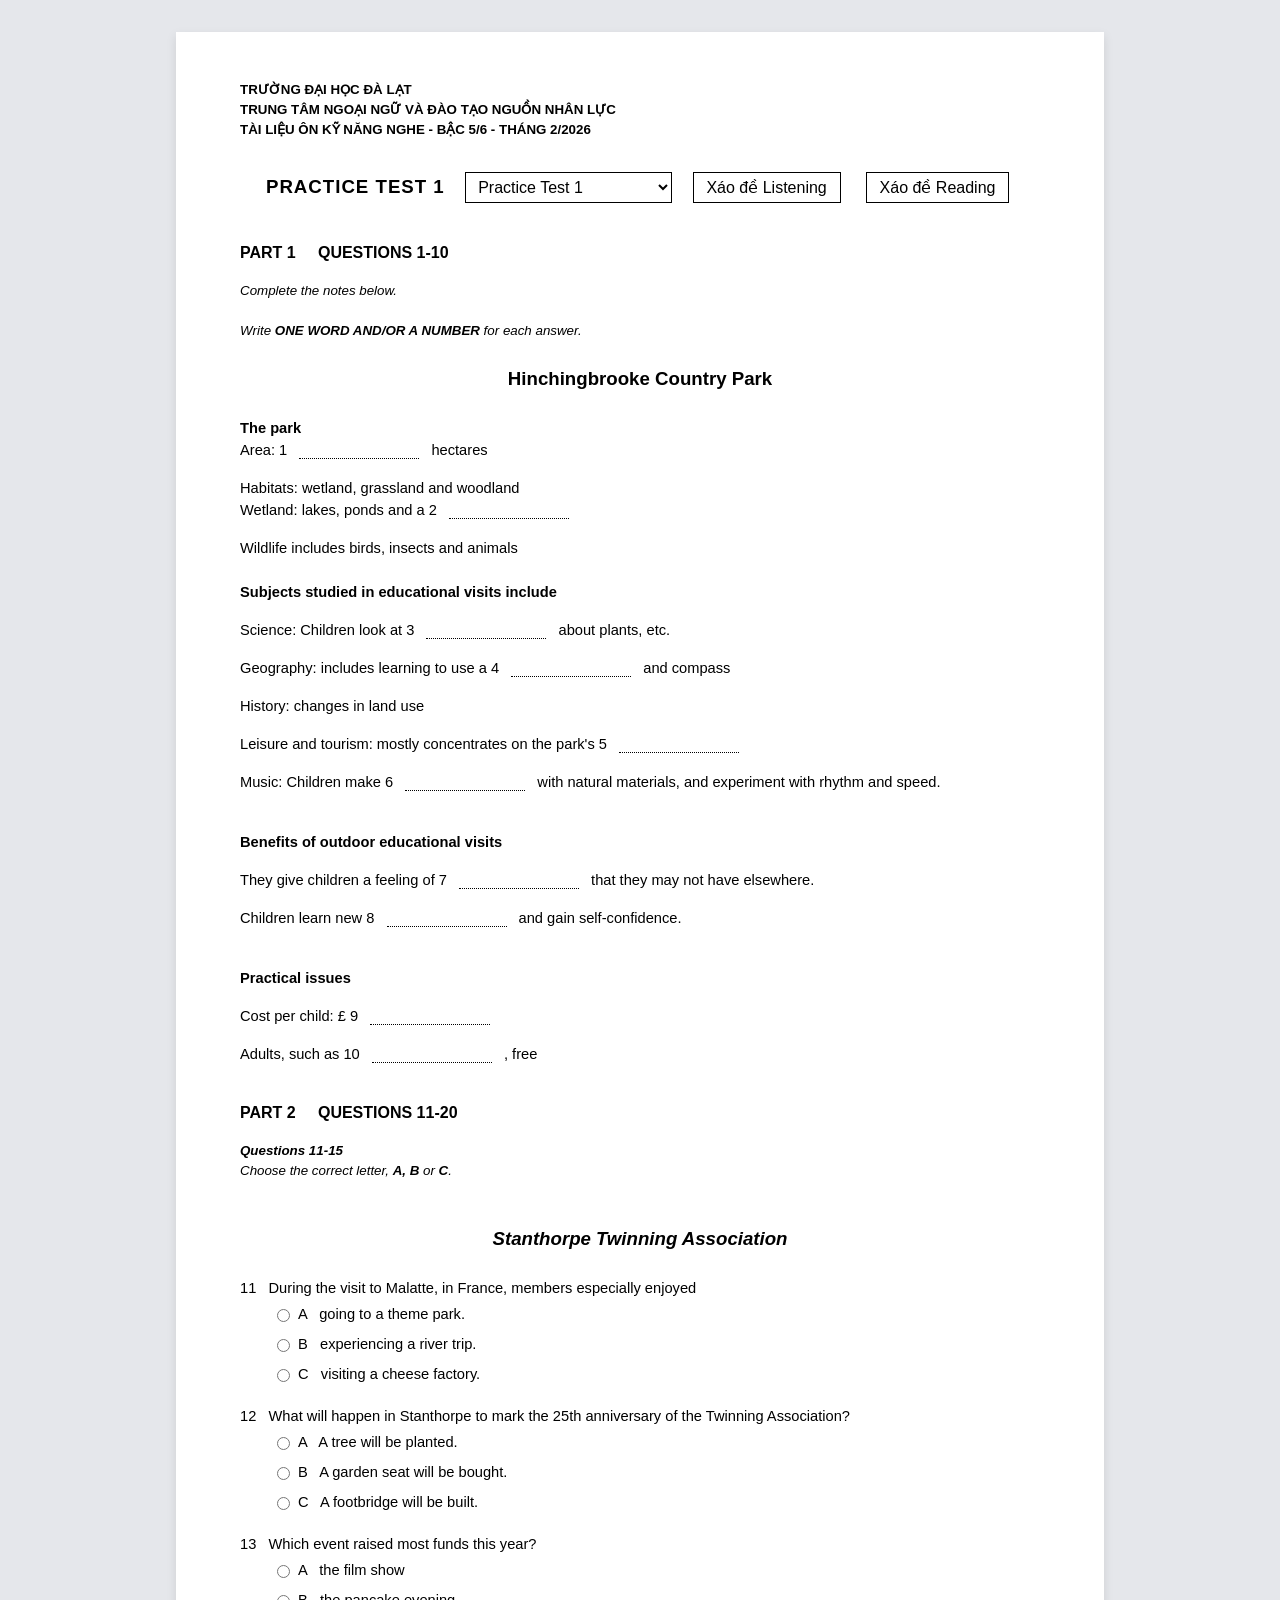
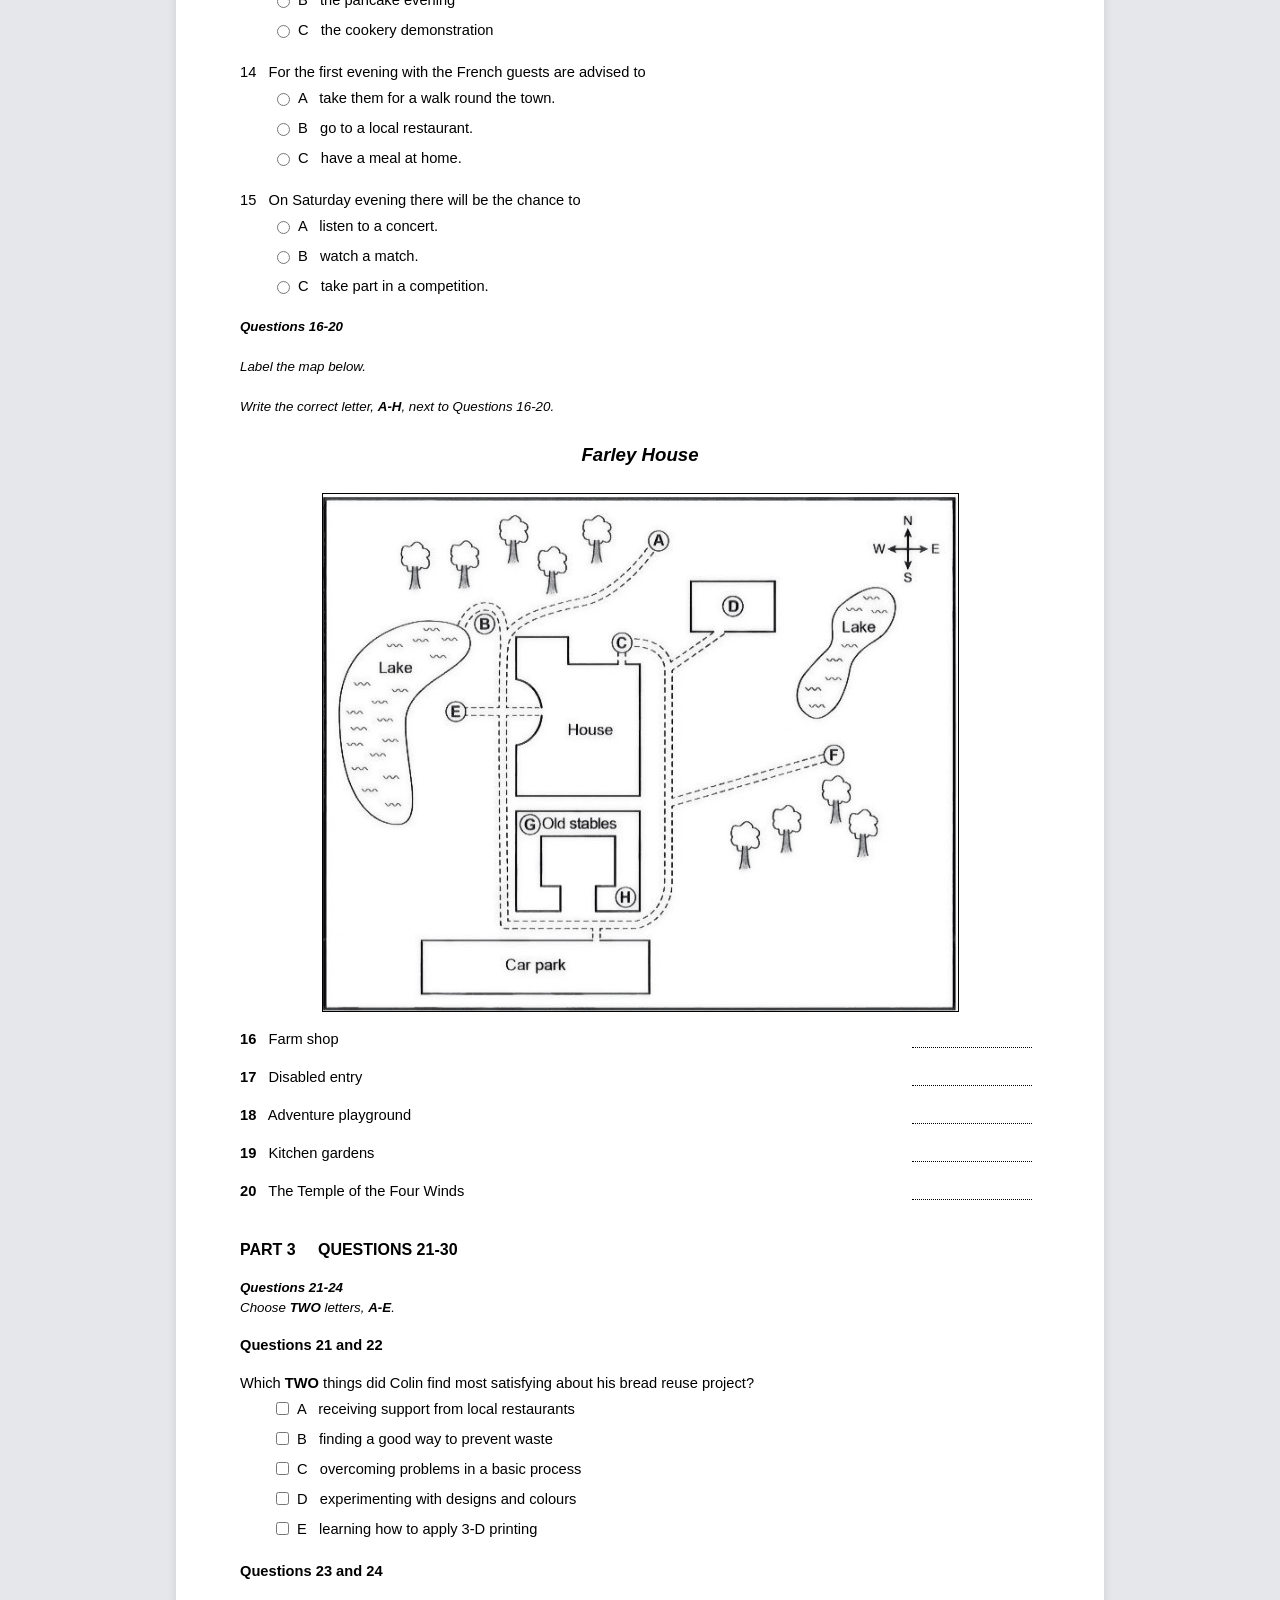
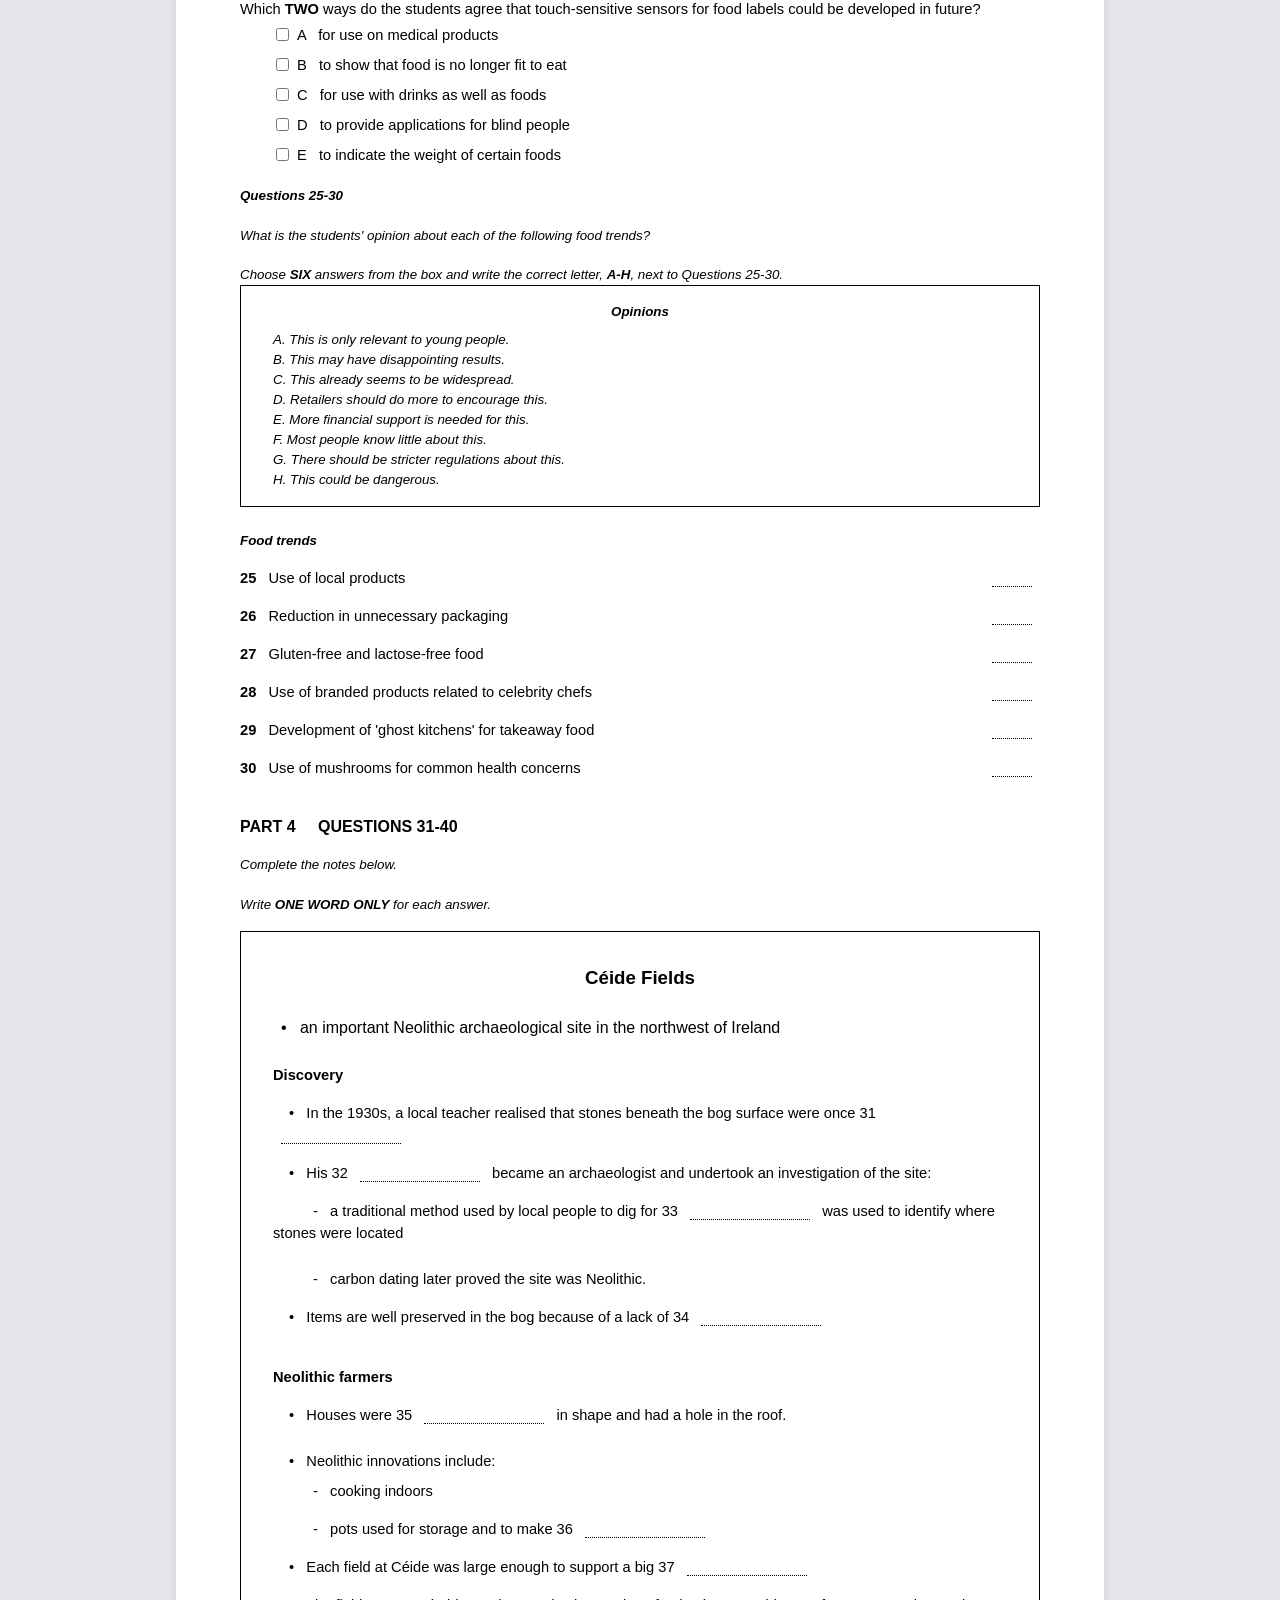
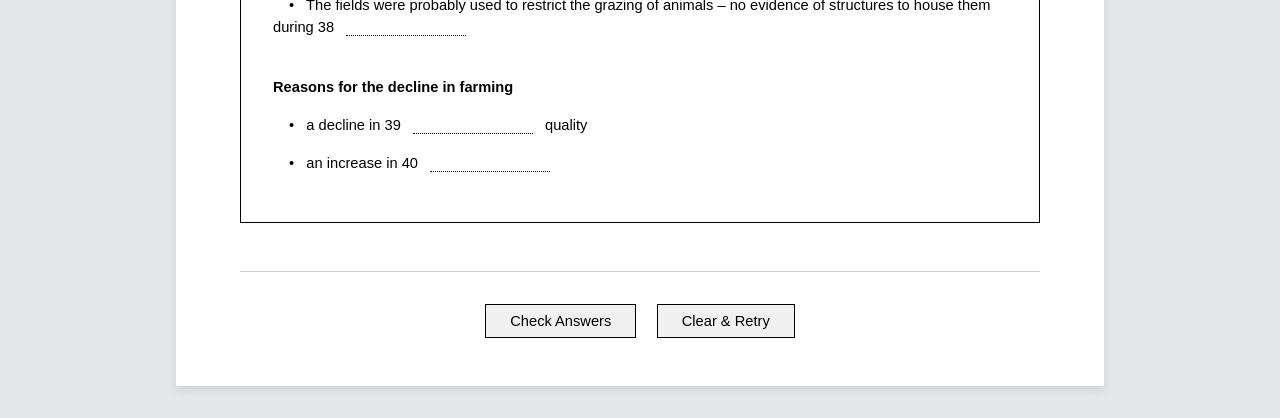
==== index.html @ ca3fa3ad "Update writing tasks to Task 1 table" ====
<!DOCTYPE html>
<html lang="en">
<head>
    <meta charset="UTF-8">
    <meta name="viewport" content="width=device-width, initial-scale=1.0">
    <title>Practice Test 1</title>
    <link rel="stylesheet" href="style.css">
</head>
<body>
    <div class="app-container">
        <header class="app-header">
            <div class="top-titles">
                TRƯỜNG ĐẠI HỌC ĐÀ LẠT<br>
                TRUNG TÂM NGOẠI NGỮ VÀ ĐÀO TẠO NGUỒN NHÂN LỰC<br>
                TÀI LIỆU ÔN KỸ NĂNG NGHE - BẬC 5/6 - Tháng 2/2026
            </div>
            <div class="test-selector-container" style="text-align: center; margin-top: 1rem;">
                <h1 style="margin-bottom: 0.5rem; display: inline-block; margin-right: 1rem;" id="test-title">Practice test 1</h1>
                <select id="test-selector" style="font-size: 1rem; padding: 0.3rem 0.5rem; border: 1px solid #000; background: #fff;">
                    <option value="test1">Practice Test 1</option>
                    <option value="test2">Practice Test 2</option>
                    <option value="test3">Practice Test 3</option>
                    <option value="test4">Practice Test 4</option>
                    <option value="test5">Practice Test 5</option>
                    <hr>
                    <option value="reading_test1">Practice Reading Test 1</option>
                    <option value="reading_test2">Practice Reading Test 2</option>
                    <option value="reading_test3">Practice Reading Test 3</option>
                    <hr>
                    <option value="writing_test1">Writing Task 1 (Table)</option>
                </select>
                <button id="btn-shuffle" style="font-size: 1rem; padding: 0.3rem 0.8rem; margin-left: 1rem; border: 1px solid #000; background: #fff; cursor: pointer;" title="Xáo đề Listening: mỗi lần tự động chọn các part chưa làm, buộc làm đủ 5 lần để bao phủ toàn bộ">Xáo đề Listening</button>
                <span id="listening-progress" style="font-size: 0.9rem; color: #555; margin-left: 0.3rem;"></span>
                <button id="btn-restore" style="font-size: 1rem; padding: 0.3rem 0.8rem; margin-left: 0.3rem; border: 1px solid #000; background: #fff; cursor: pointer; display: none;" title="Khôi phục đề gốc và xóa tiến trình xáo listening">Khôi phục Listening</button>
                <button id="btn-shuffle-reading" style="font-size: 1rem; padding: 0.3rem 0.8rem; margin-left: 1rem; border: 1px solid #000; background: #fff; cursor: pointer;" title="Xáo đề Reading: mỗi lần tự động chọn các passage chưa làm, buộc làm đủ 3 lần để bao phủ toàn bộ">Xáo đề Reading</button>
                <span id="reading-progress" style="font-size: 0.9rem; color: #555; margin-left: 0.3rem;"></span>
                <button id="btn-restore-reading" style="font-size: 1rem; padding: 0.3rem 0.8rem; margin-left: 0.3rem; border: 1px solid #000; background: #fff; cursor: pointer; display: none;" title="Khôi phục đề gốc và xóa tiến trình xáo reading">Khôi phục Reading</button>
            </div>
        </header>

        <main id="test-container"></main>

        <div class="score-display" id="score-display"></div>

        <div class="action-bar">
            <button class="btn" id="btn-check">Check Answers</button>
            <button class="btn" id="btn-retry">Clear & Retry</button>
        </div>
    </div>
    <script src="app.js"></script>
</body>
</html>
---- style.css ----
/* Paper Style CSS */
:root {
    --text-color: #000;
    --paper-bg: #fff;
    --success: #15803d;
    --error: #dc2626;
}

body {
    font-family: Arial, Helvetica, sans-serif;
    background-color: #e5e7eb;
    color: var(--text-color);
    margin: 0;
    padding: 2rem;
    line-height: 1.5;
}

.app-container {
    max-width: 800px;
    margin: 0 auto;
    background: var(--paper-bg);
    padding: 3rem 4rem;
    box-shadow: 0 4px 10px rgba(0,0,0,0.1);
}

.app-header {
    text-align: center;
    margin-bottom: 2rem;
}

.app-header h1 {
    font-size: 14pt;
    font-weight: bold;
    text-transform: uppercase;
    margin: 0 0 1rem 0;
    letter-spacing: 1px;
}

.top-titles {
    text-align: left;
    font-size: 10pt;
    font-weight: bold;
    text-transform: uppercase;
    margin-bottom: 2rem;
}

.part-header {
    display: flex;
    justify-content: space-between;
    margin-top: 2rem;
    margin-bottom: 1rem;
    font-size: 12pt;
    font-weight: bold;
    text-transform: uppercase;
}

.part-title { font-weight: bold; }
.part-instruction {
    font-size: 10pt;
    font-weight: normal;
    text-transform: none;
    font-style: italic;
    margin-bottom: 1rem;
}

h3.section-title {
    text-align: center;
    font-size: 14pt;
    font-weight: bold;
    margin: 1.5rem 0;
}

.question-item {
    margin-bottom: 0.75rem;
    display: flex;
    align-items: flex-start;
    flex-wrap: wrap;
}

.q-text {
    font-size: 11pt;
    width: 100%;
    margin-bottom: 0.25rem;
}

.gap-input {
    border: none;
    border-bottom: 1.5px dotted #000;
    background: transparent;
    font-family: inherit;
    font-size: 11pt;
    text-align: center;
    width: 120px;
    margin: 0 0.5rem;
    outline: none;
    padding: 0;
}

.gap-input.short-gap {
    width: 40px;
}

/* Inline Questions (Paragraph Style) */
.inline-questions {
    display: block;
    line-height: 2;
    text-align: justify;
}

.inline-questions .question-item {
    display: inline;
    margin-right: 0.25rem;
    margin-bottom: 0;
}

.inline-questions .q-text {
    display: inline;
    width: auto;
    margin-bottom: 0;
}

.inline-questions .gap-input {
    margin: 0 0.25rem;
}

/* For Part 5 alignment */
.flex-between {
    display: flex;
    justify-content: space-between;
    width: 100%;
}

.opinions-box {
    border: 1px solid #000;
    padding: 1rem 2rem;
    margin-bottom: 1.5rem;
}
.opinions-box .opinions-title {
    font-weight: bold;
    text-align: center;
    margin-bottom: 0.5rem;
}
.opinion-line {
    font-size: 11pt;
    margin-bottom: 0.25rem;
}

.q-options {
    display: flex;
    flex-direction: column;
    padding-left: 2rem;
    width: 100%;
}

.option-label {
    display: flex;
    align-items: center;
    font-size: 11pt;
    cursor: pointer;
    margin-bottom: 0.5rem;
}

.option-label input {
    margin-right: 0.5rem;
}

.status-correct .gap-input {
    color: var(--success);
    font-weight: bold;
}
.status-incorrect .gap-input {
    color: var(--error);
}
.option-correct {
    color: var(--success);
    font-weight: bold;
}
.option-incorrect {
    color: var(--error);
}
.option-missed {
    color: var(--success);
    font-weight: bold;
    text-decoration: underline;
}
.correction-text {
    font-size: 10pt;
    color: var(--error);
    margin-left: 1rem;
    display: none;
}

.action-bar {
    margin-top: 3rem;
    text-align: center;
    padding-top: 2rem;
    border-top: 1px solid #ccc;
}

.btn {
    padding: 0.5rem 1.5rem;
    font-size: 11pt;
    cursor: pointer;
    background: #f0f0f0;
    border: 1px solid #000;
    margin: 0 0.5rem;
}
.btn:hover { background: #e0e0e0; }

.svg-container {
    border: 1px solid #000;
    width: 100%;
    max-width: 600px;
    margin: 1.5rem auto;
    display: block;
}

.score-display {
    text-align: center;
    font-size: 12pt;
    font-weight: bold;
    margin-top: 1rem;
}

/* Reading Layout */
.reading-layout {
    display: flex;
    gap: 2rem;
    align-items: flex-start;
}

.reading-normal-layout {
    display: block;
}

.passage-pane {
    flex: 1;
    font-size: 11pt;
    line-height: 1.6;
    height: 75vh;
    overflow-y: auto;
    padding-right: 1.5rem;
    border-right: 1px solid #ccc;
    background: #fafafa;
    padding: 1.5rem;
}

.reading-normal-layout .passage-pane {
    height: auto;
    overflow-y: visible;
    border-right: none;
    border-bottom: 2px dashed #000;
    margin-bottom: 2rem;
    background: transparent;
    padding: 0;
    padding-bottom: 2rem;
}

.passage-pane p {
    margin-bottom: 1rem;
    text-align: justify;
}

.questions-pane {
    flex: 1;
    height: 75vh;
    overflow-y: auto;
    padding-right: 1rem;
}

.reading-normal-layout .questions-pane {
    height: auto;
    overflow-y: visible;
    padding-right: 0;
}

/* Writing Layout */
.writing-layout {
    display: flex;
    gap: 2rem;
    align-items: flex-start;
}

.writing-prompt-pane {
    flex: 1;
    font-size: 11pt;
    line-height: 1.6;
    height: 75vh;
    overflow-y: auto;
    padding-right: 1.5rem;
    border-right: 1px solid #ccc;
    background: #fafafa;
    padding: 1.5rem;
}

.writing-editor-pane {
    flex: 1;
    display: flex;
    flex-direction: column;
    height: 75vh;
}

.essay-textarea {
    flex: 1;
    width: 100%;
    resize: none;
    font-family: inherit;
    font-size: 11pt;
    line-height: 1.5;
    padding: 1rem;
    border: 1px solid #000;
    box-sizing: border-box;
    margin-bottom: 0.5rem;
}

.word-count {
    font-size: 10pt;
    font-weight: bold;
    text-align: right;
    margin-bottom: 1rem;
    color: #555;
}

.sample-essay-box {
    margin-top: 1rem;
    padding: 1.5rem;
    background: #eef2ff;
    border: 1px solid #c7d2fe;
    display: none;
    font-size: 11pt;
    line-height: 1.6;
    white-space: pre-wrap;
    flex: 1;
    overflow-y: auto;
}

/* Mobile Responsive Adjustments */
@media (max-width: 768px) {
    body {
        padding: 0;
        background-color: var(--paper-bg);
    }
    .app-container {
        padding: 1.5rem 1rem;
        box-shadow: none;
    }
    .top-titles {
        font-size: 8pt;
        text-align: center;
    }
    .app-header h1 {
        font-size: 12pt;
        display: block;
        margin-right: 0 !important;
        margin-bottom: 1rem !important;
    }
    .test-selector-container select {
        width: 100%;
        margin-top: 0.5rem;
    }
    .part-header {
        flex-direction: column;
        text-align: center;
    }
    h3.section-title {
        font-size: 12pt;
    }
    .q-text {
        font-size: 11pt;
    }
    .gap-input {
        width: 80px;
    }
    .gap-input.short-gap {
        width: 40px;
    }
    .opinions-box {
        padding: 1rem;
    }
    .q-options {
        padding-left: 0.5rem;
    }
    /* Wrap flex-between inputs on very small screens */
    .flex-between {
        flex-direction: column;
        align-items: flex-start;
        gap: 0.5rem;
    }
}
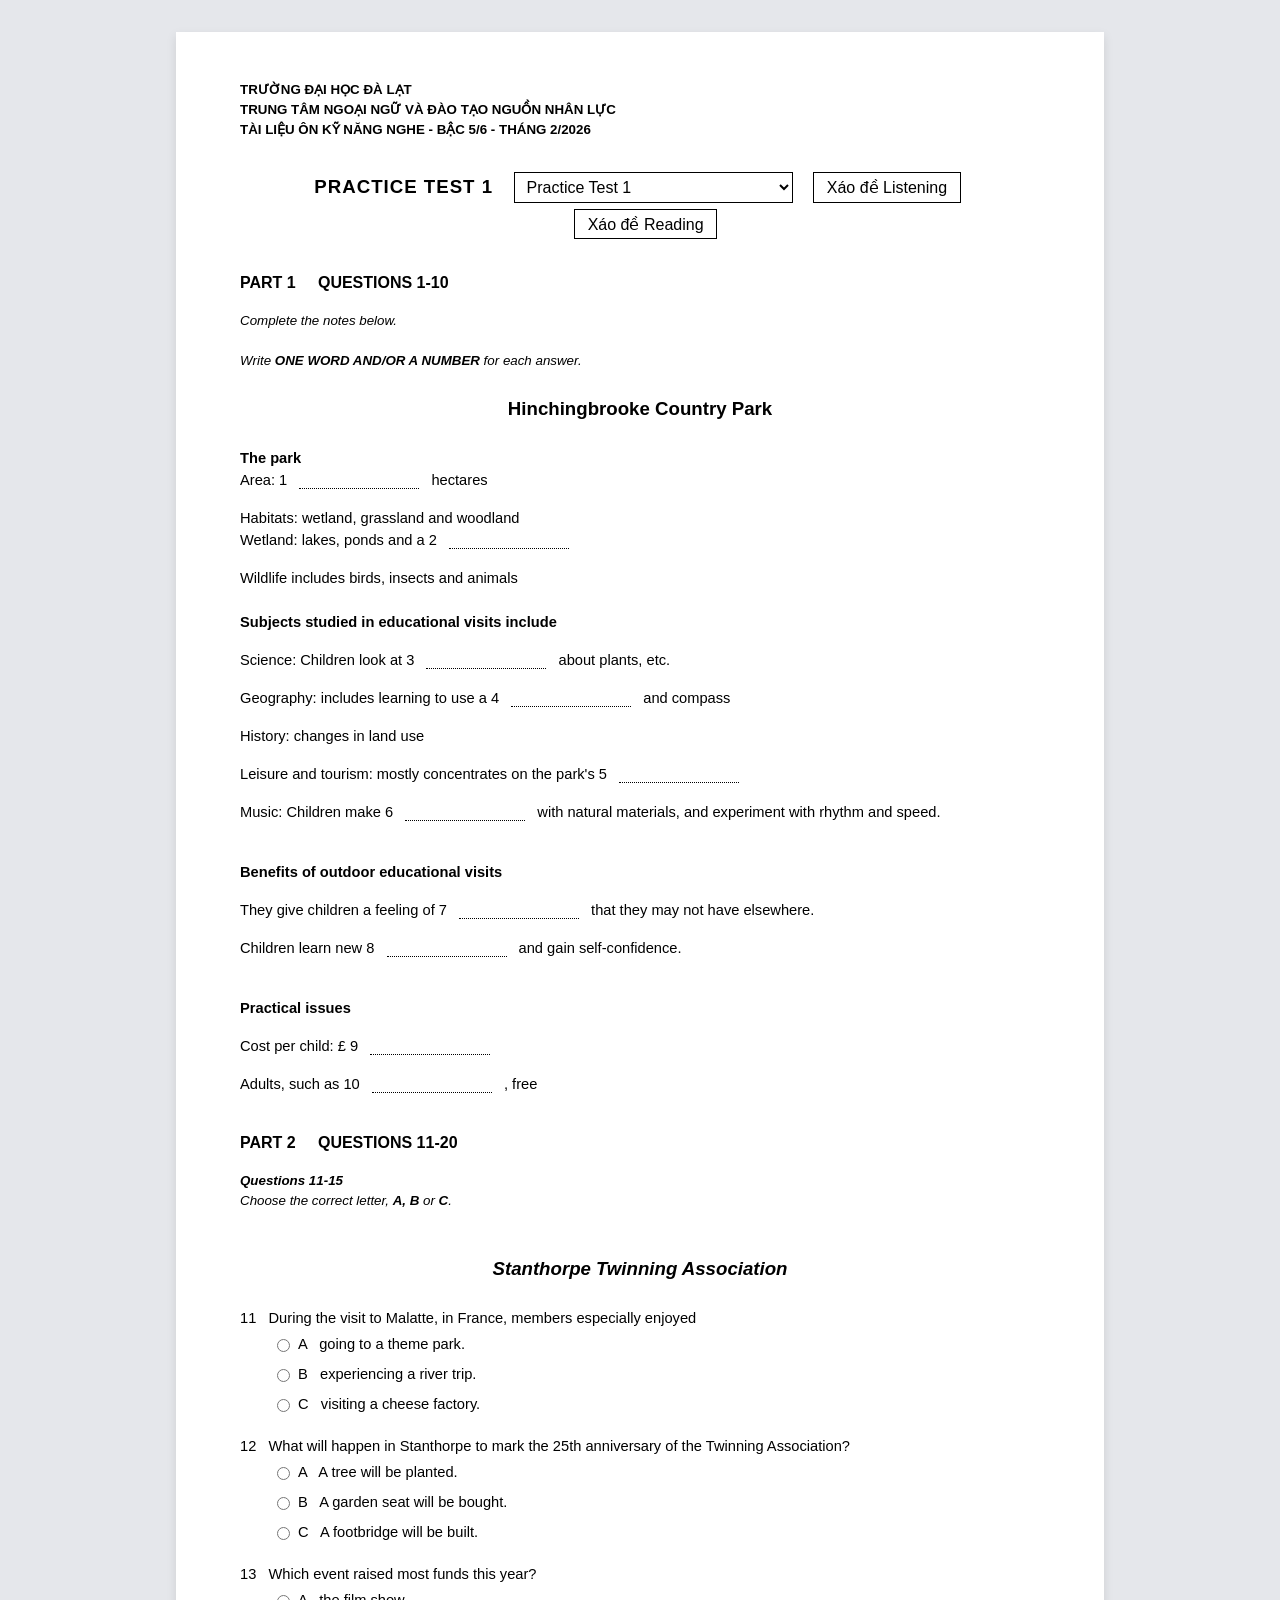
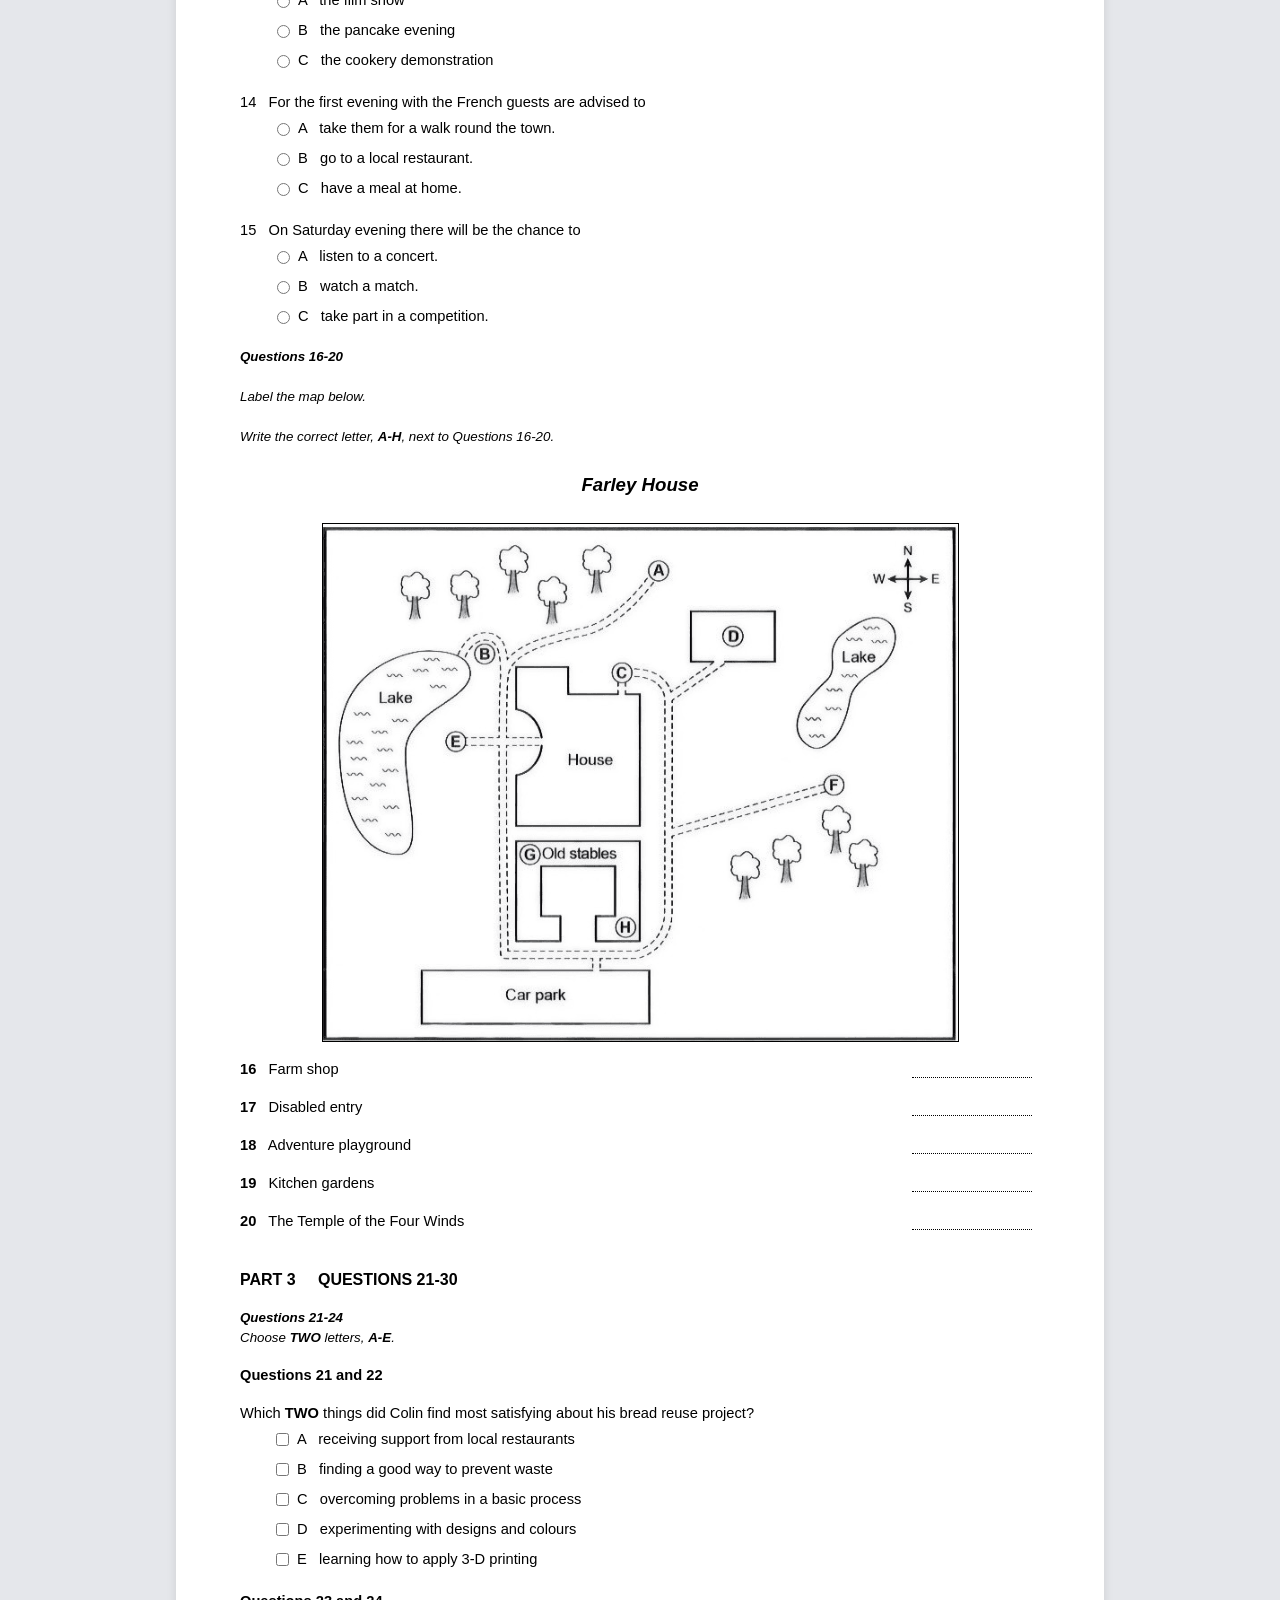
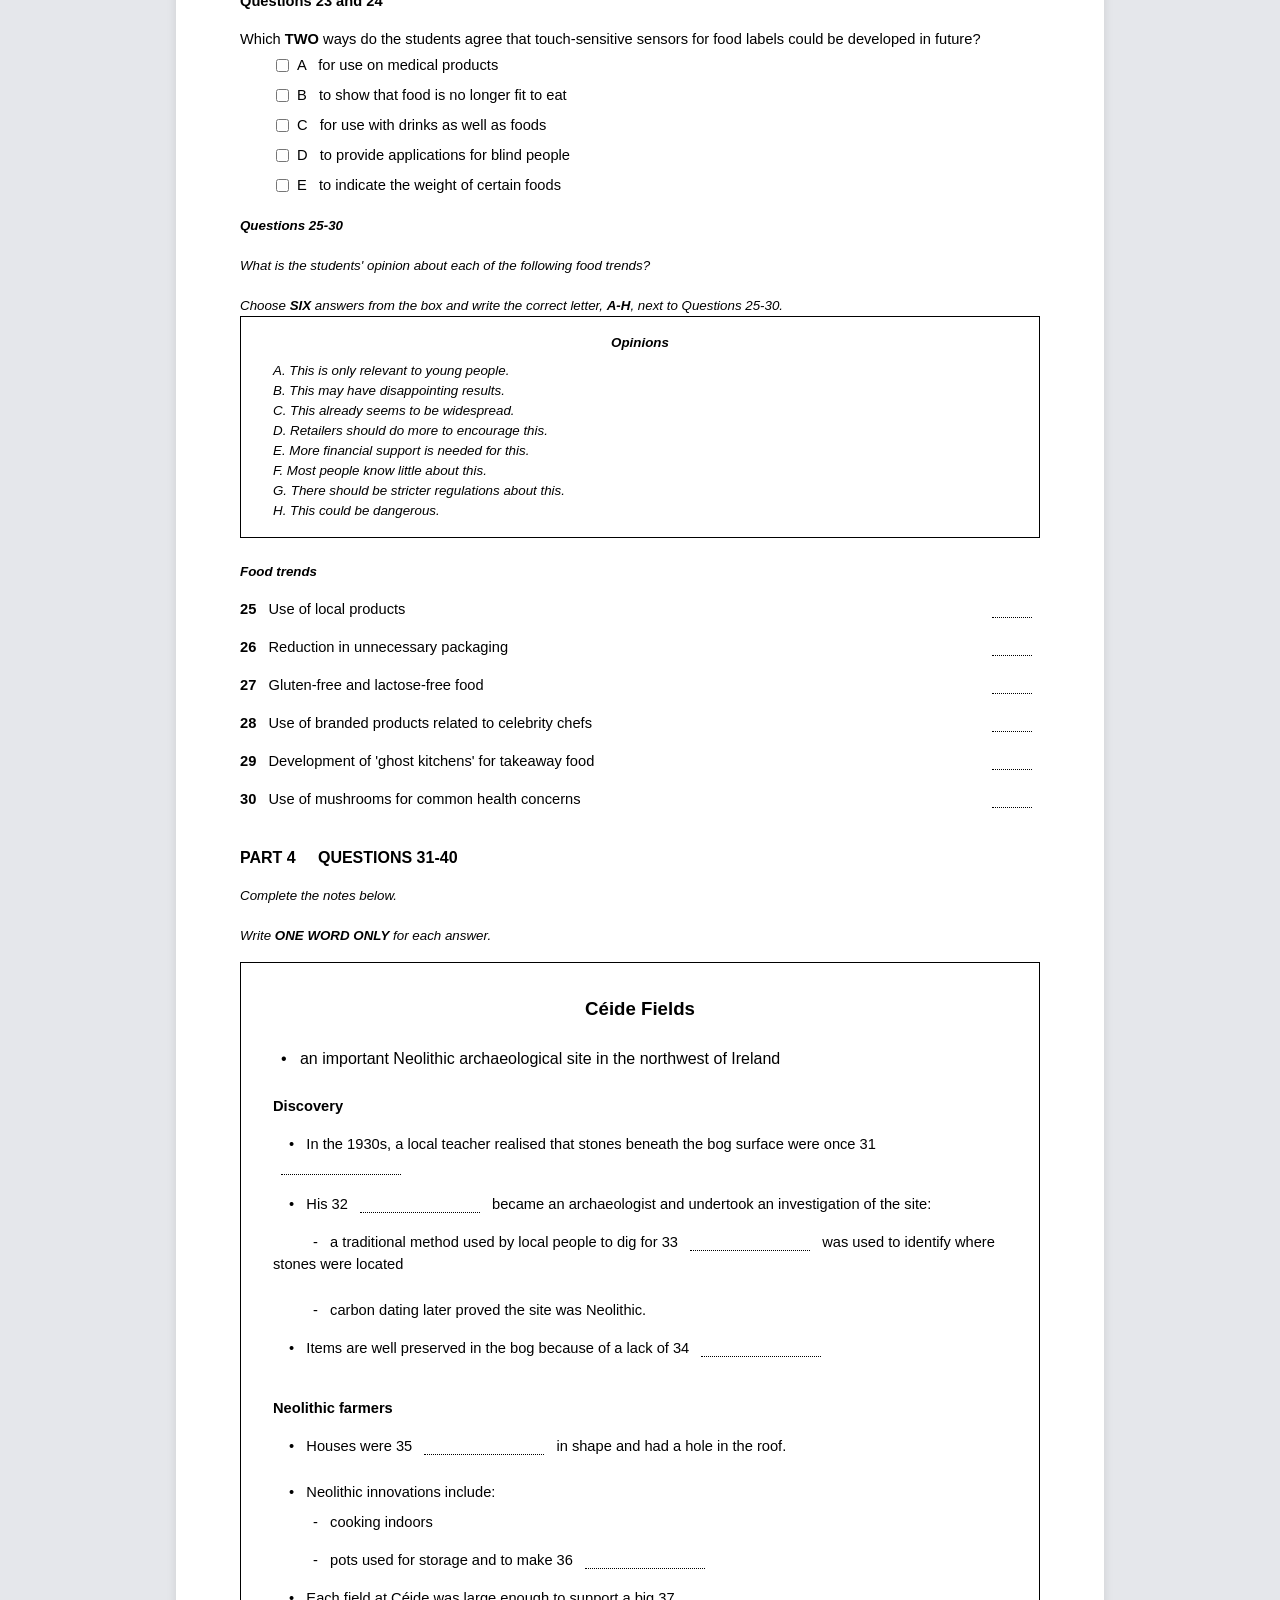
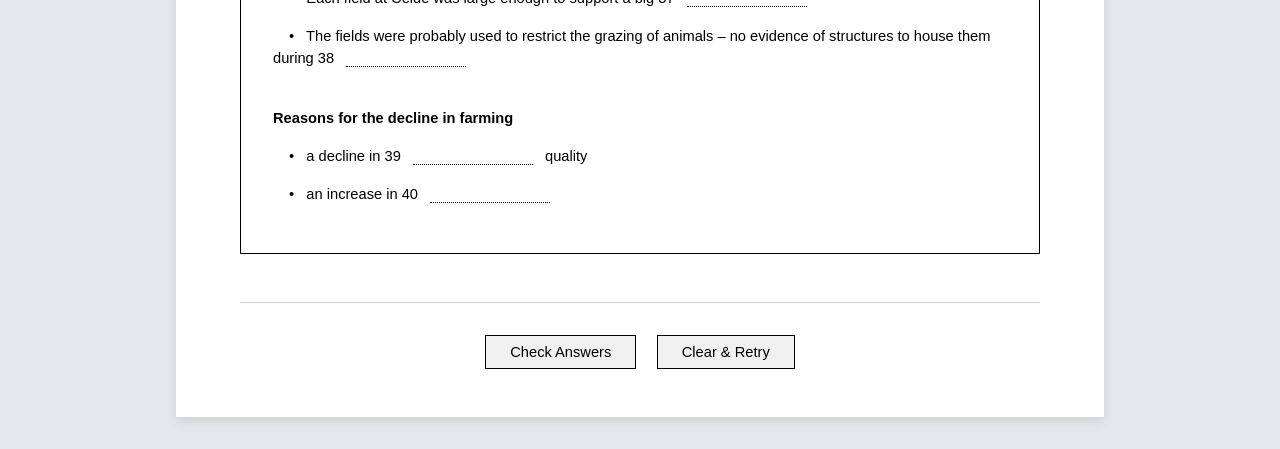
==== commit 307050ec: "Add Vietnamese translation for writing tests" ====
--- a/index.html
+++ b/index.html
@@ -28,6 +28,7 @@
                     <option value="reading_test3">Practice Reading Test 3</option>
                     <hr>
                     <option value="writing_test1">Writing Task 1 (Table)</option>
+                    <option value="writing_test2">Writing Task 2 (Table có thời gian)</option>
                 </select>
                 <button id="btn-shuffle" style="font-size: 1rem; padding: 0.3rem 0.8rem; margin-left: 1rem; border: 1px solid #000; background: #fff; cursor: pointer;" title="Xáo đề Listening: mỗi lần tự động chọn các part chưa làm, buộc làm đủ 5 lần để bao phủ toàn bộ">Xáo đề Listening</button>
                 <span id="listening-progress" style="font-size: 0.9rem; color: #555; margin-left: 0.3rem;"></span>
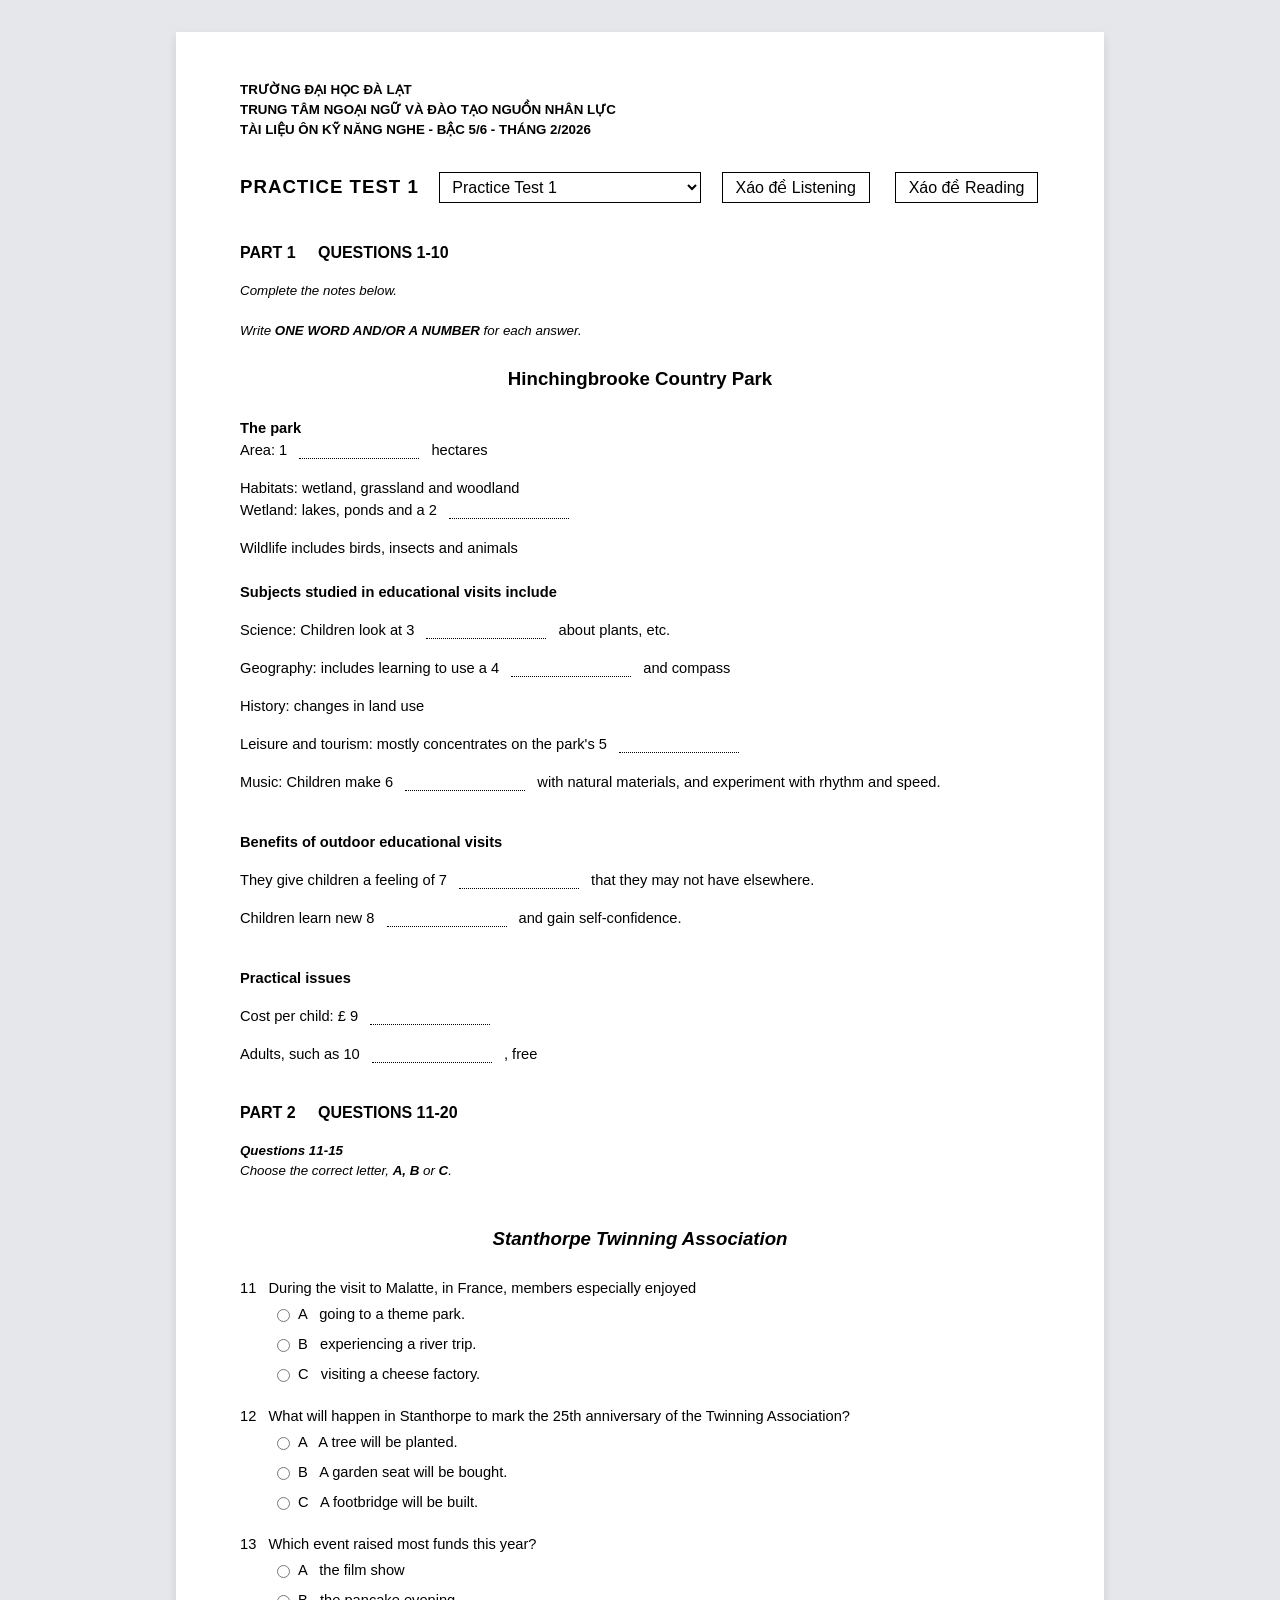
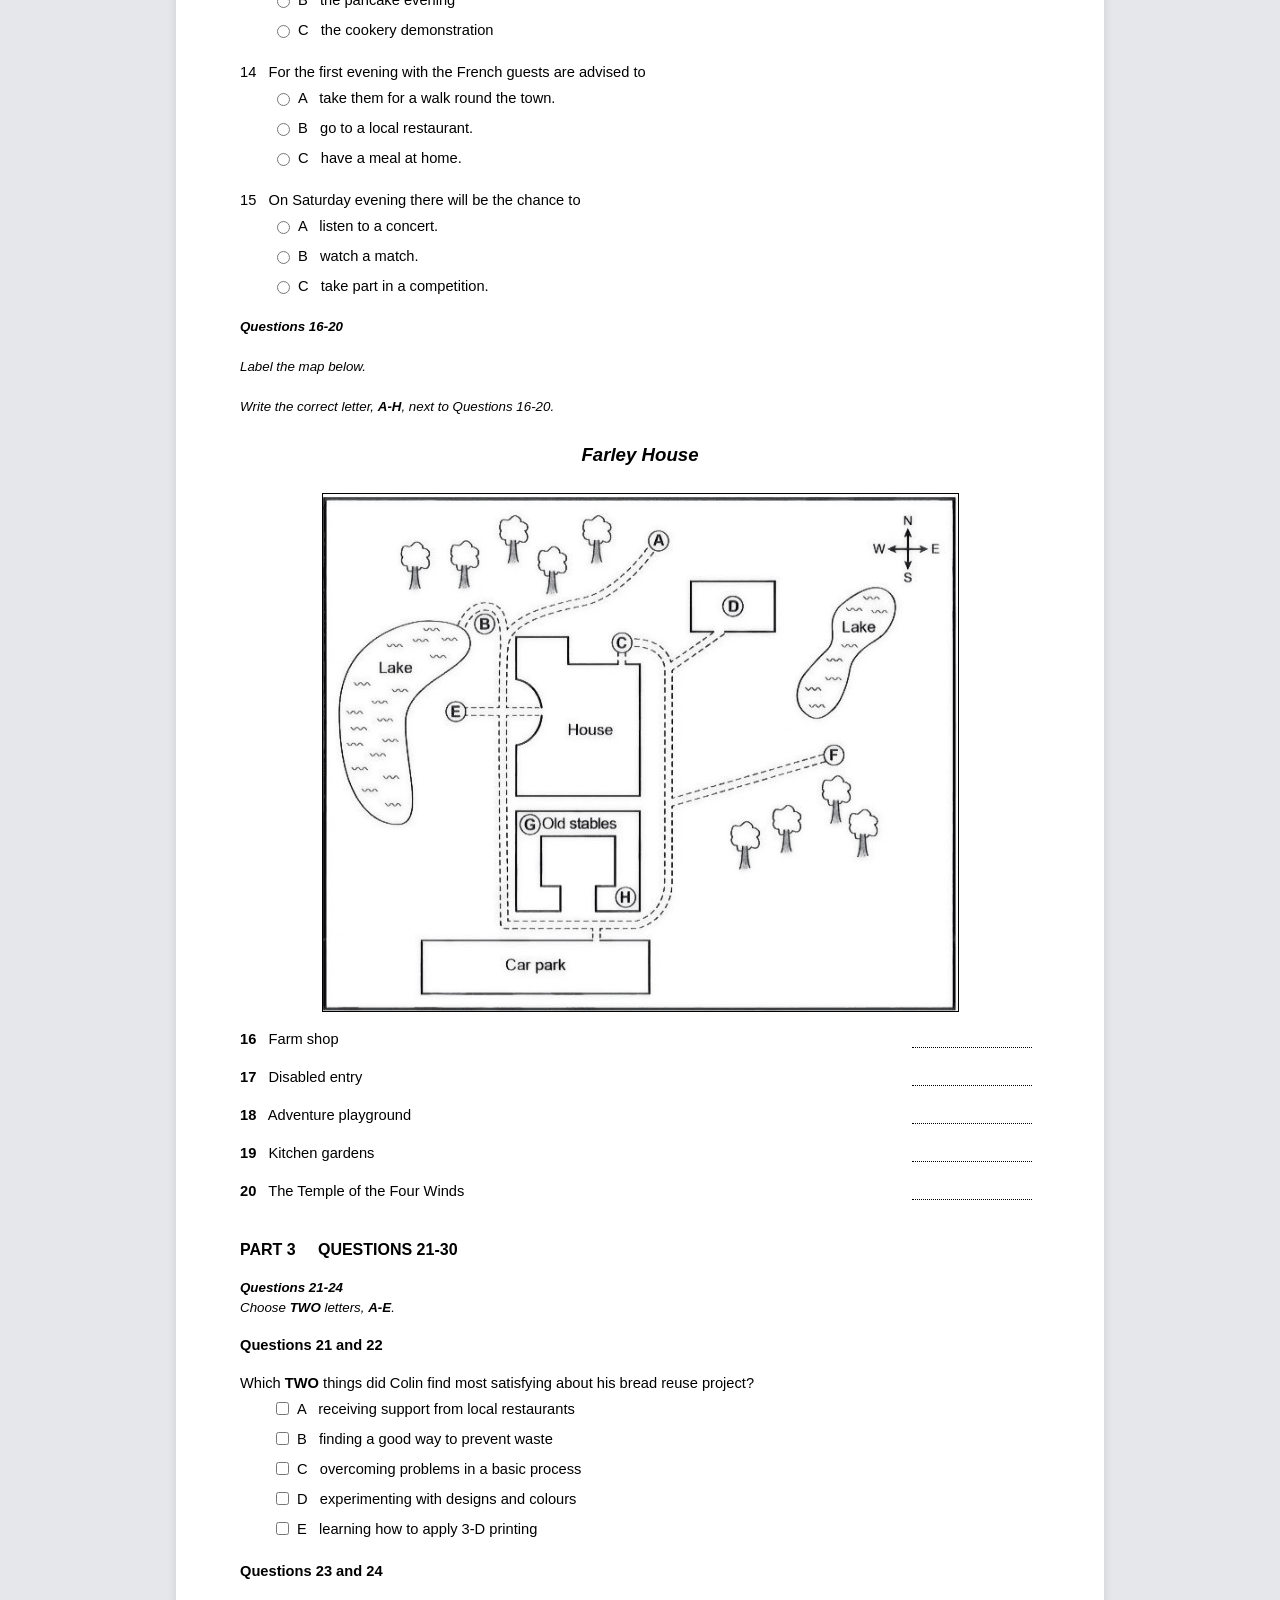
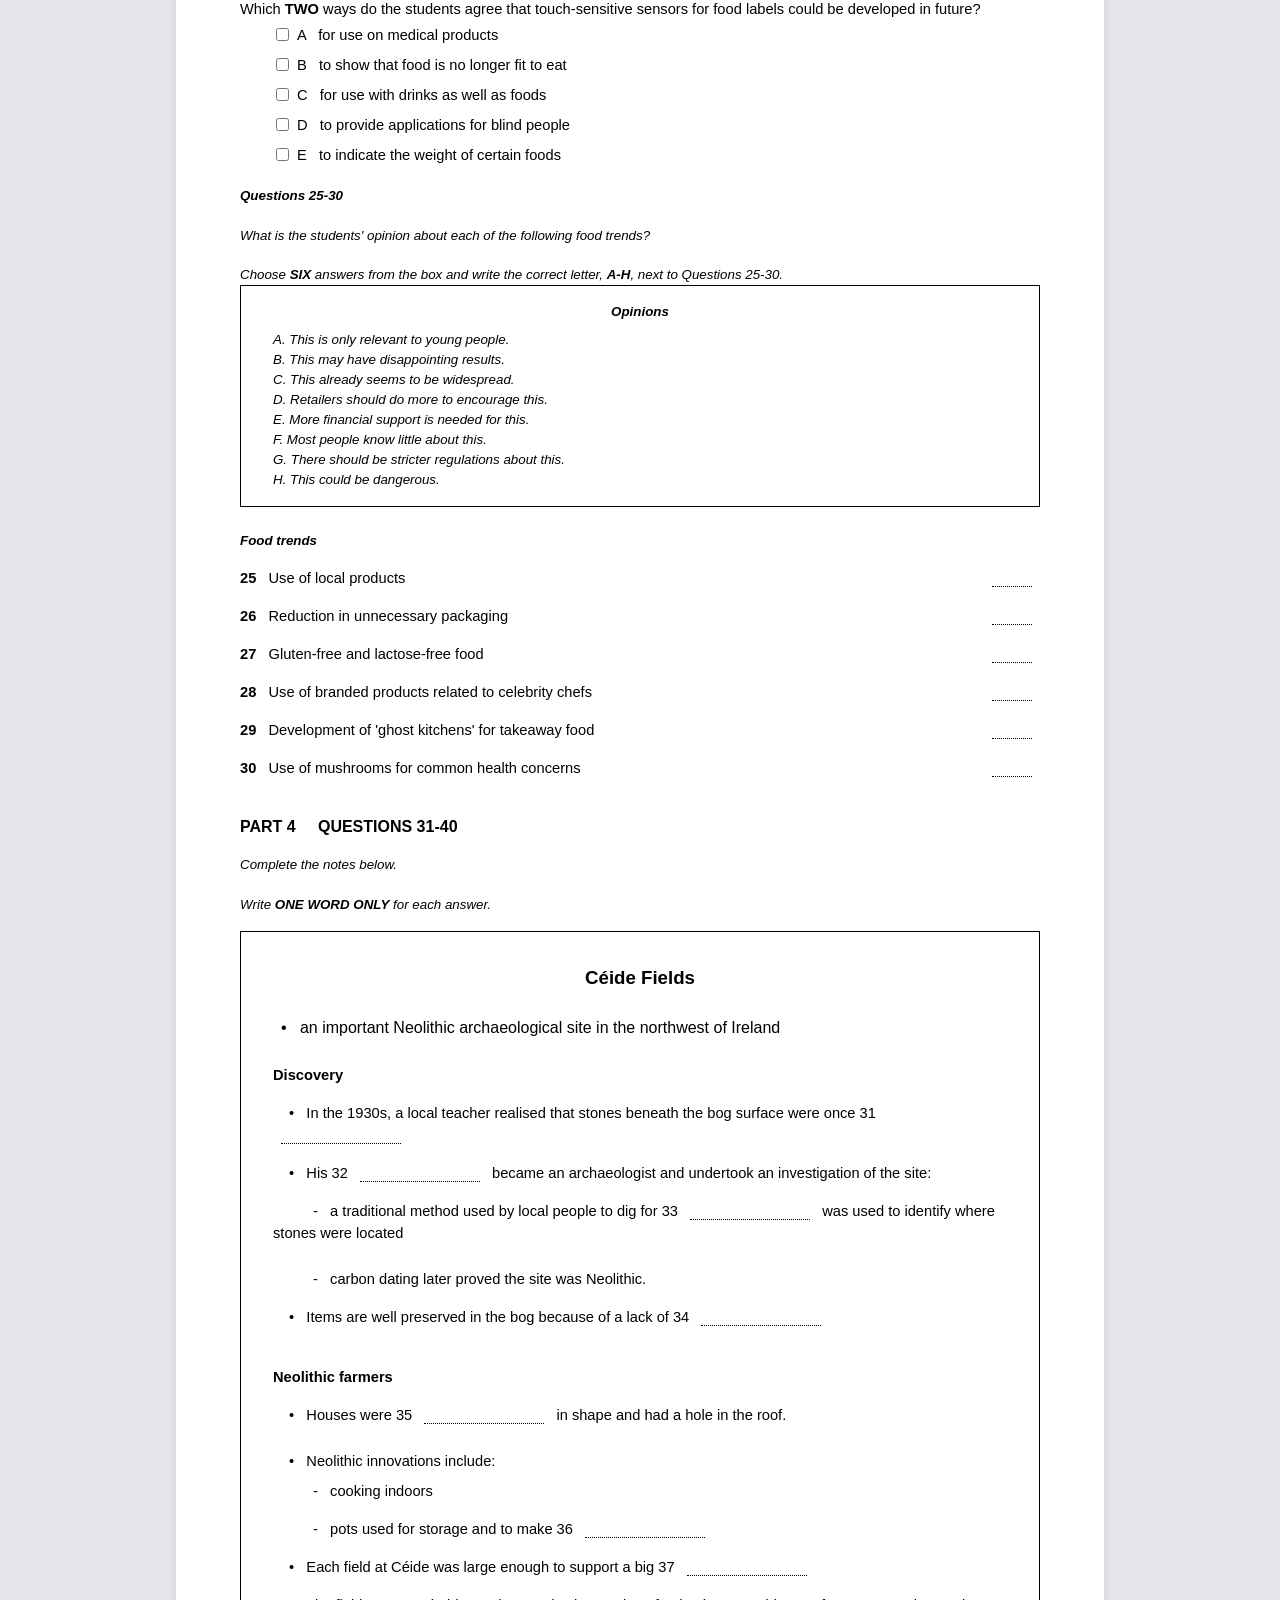
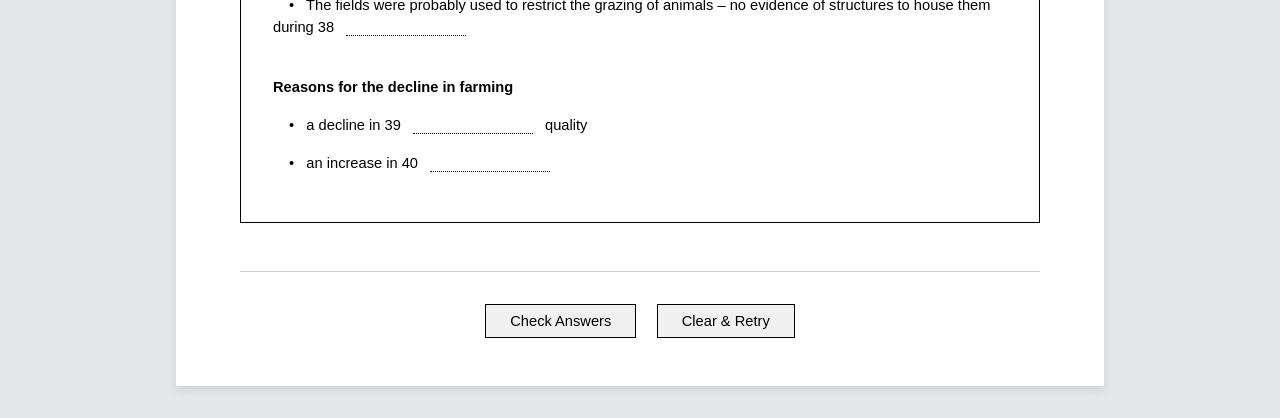
==== commit 4beeb853: "Merge writing tasks into a single page" ====
--- a/index.html
+++ b/index.html
@@ -27,8 +27,7 @@
                     <option value="reading_test2">Practice Reading Test 2</option>
                     <option value="reading_test3">Practice Reading Test 3</option>
                     <hr>
-                    <option value="writing_test1">Writing Task 1 (Table)</option>
-                    <option value="writing_test2">Writing Task 2 (Table có thời gian)</option>
+                    <option value="writing_test">Practice Writing Test (All Tasks)</option>
                 </select>
                 <button id="btn-shuffle" style="font-size: 1rem; padding: 0.3rem 0.8rem; margin-left: 1rem; border: 1px solid #000; background: #fff; cursor: pointer;" title="Xáo đề Listening: mỗi lần tự động chọn các part chưa làm, buộc làm đủ 5 lần để bao phủ toàn bộ">Xáo đề Listening</button>
                 <span id="listening-progress" style="font-size: 0.9rem; color: #555; margin-left: 0.3rem;"></span>
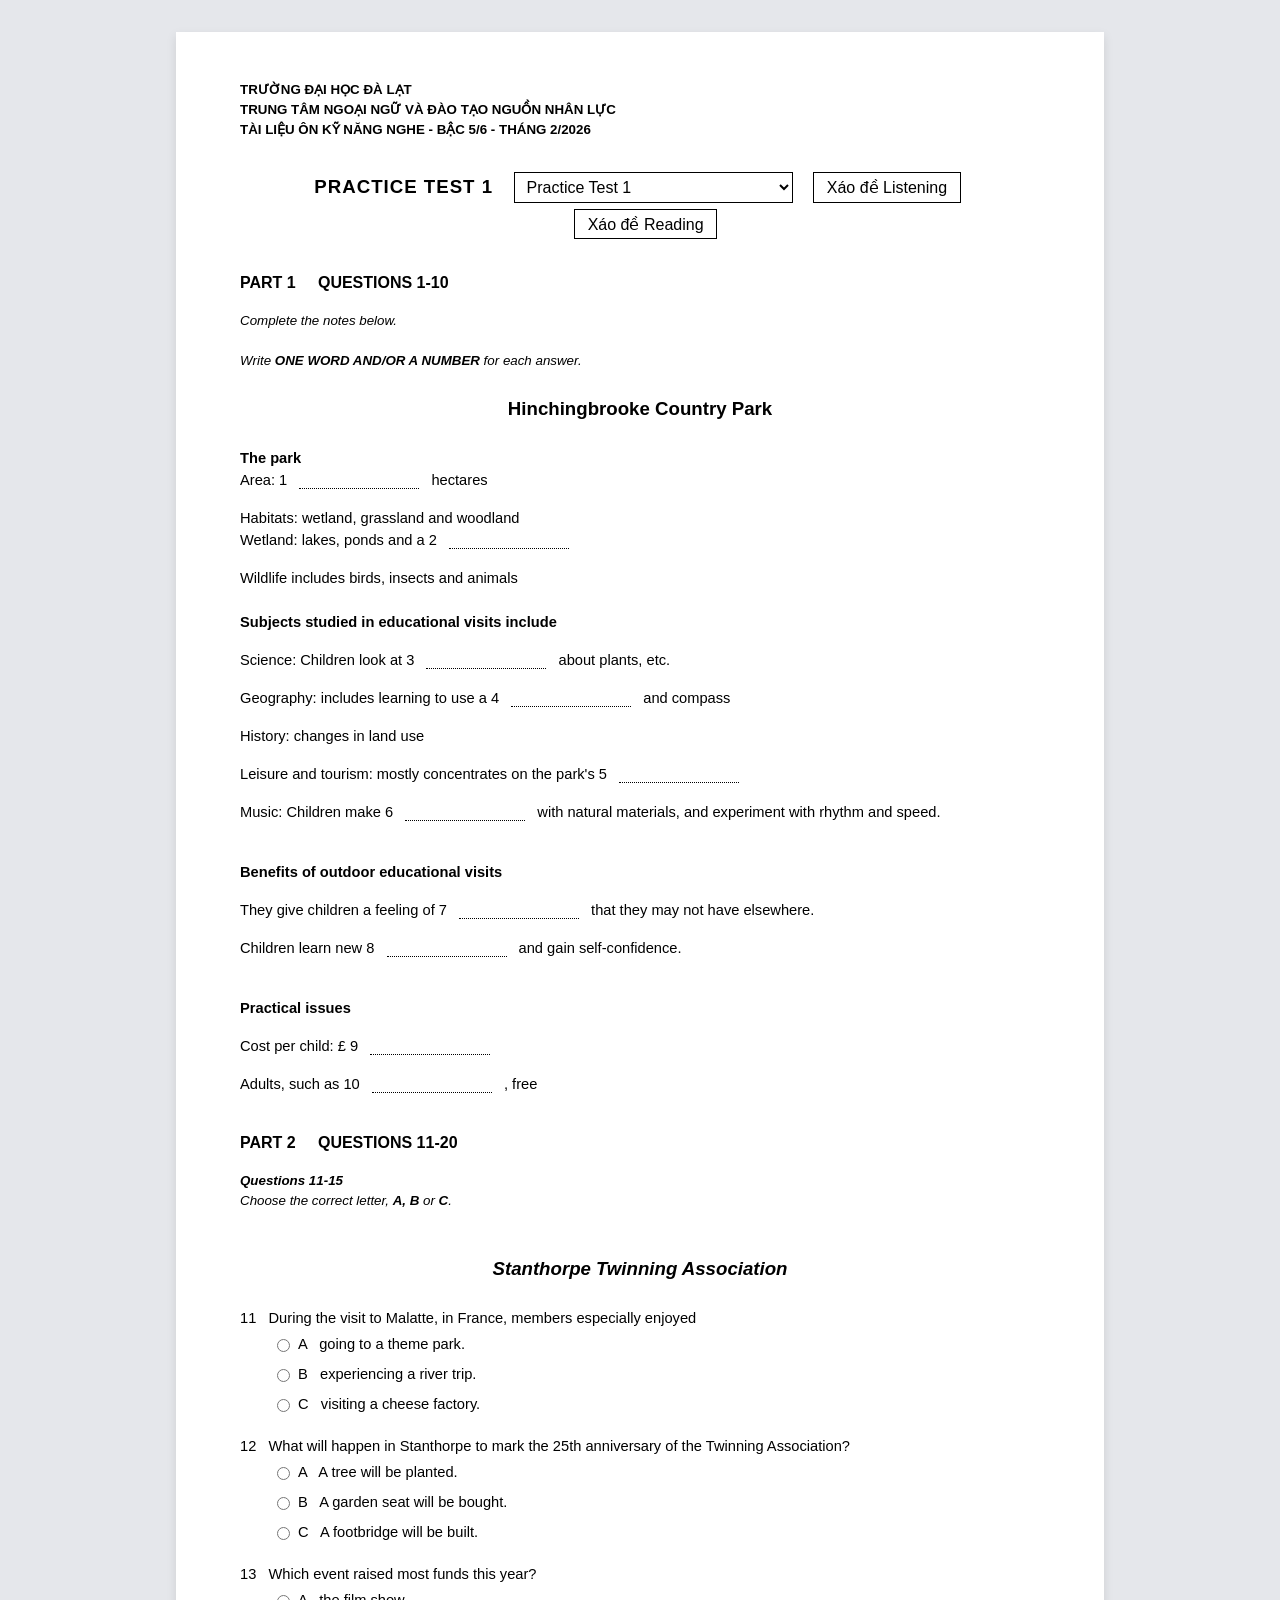
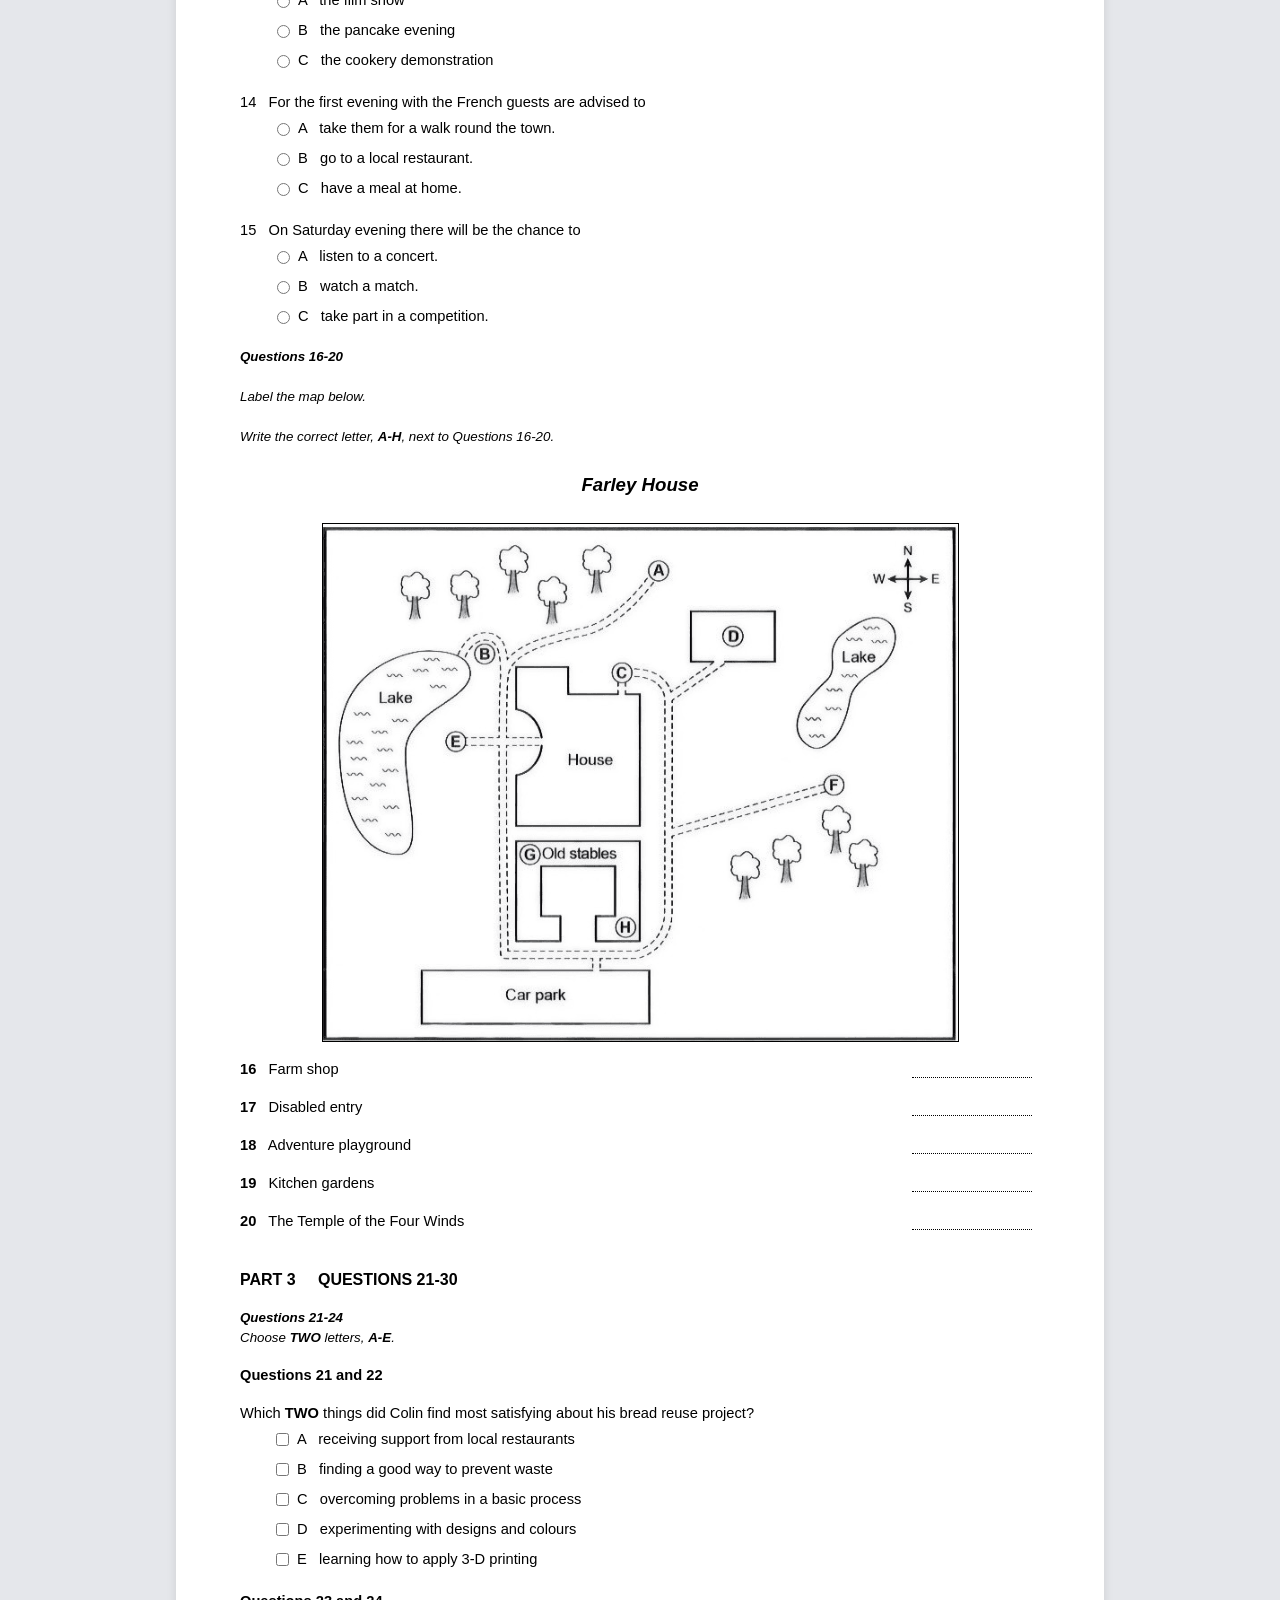
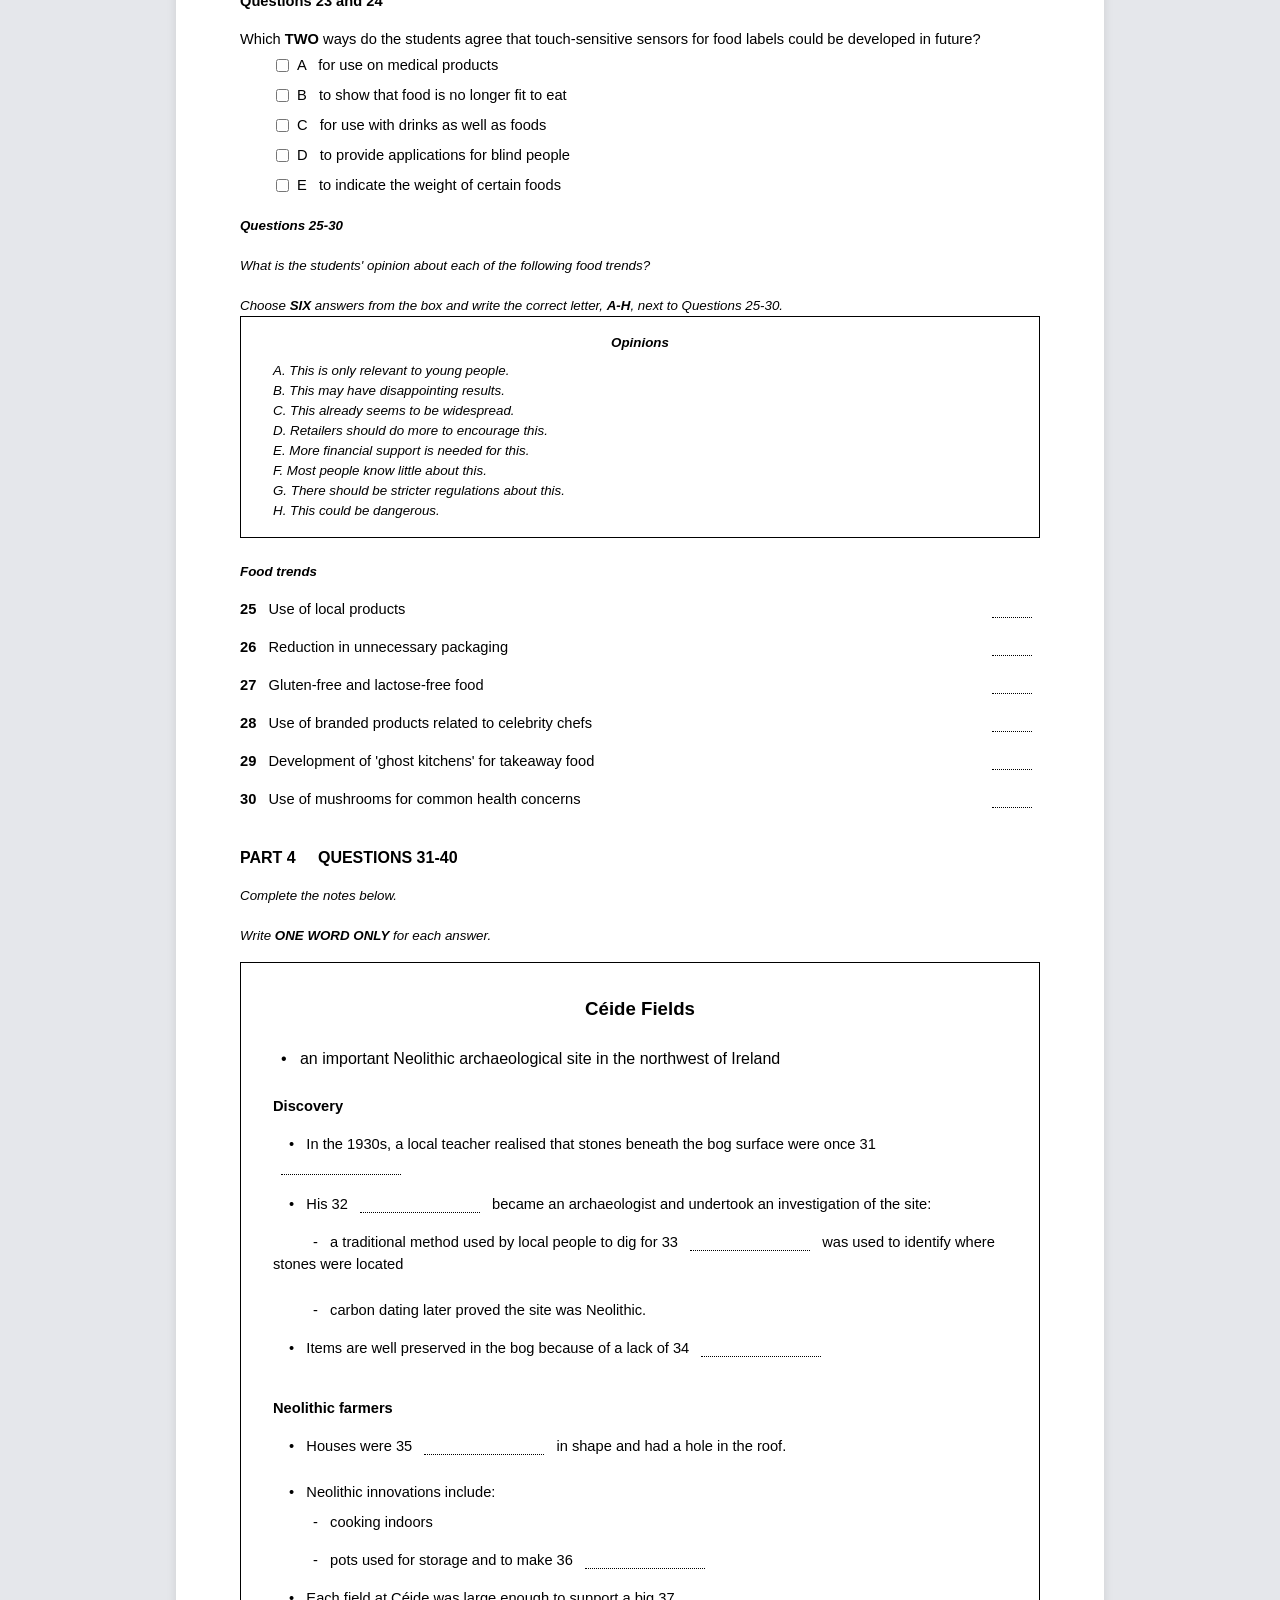
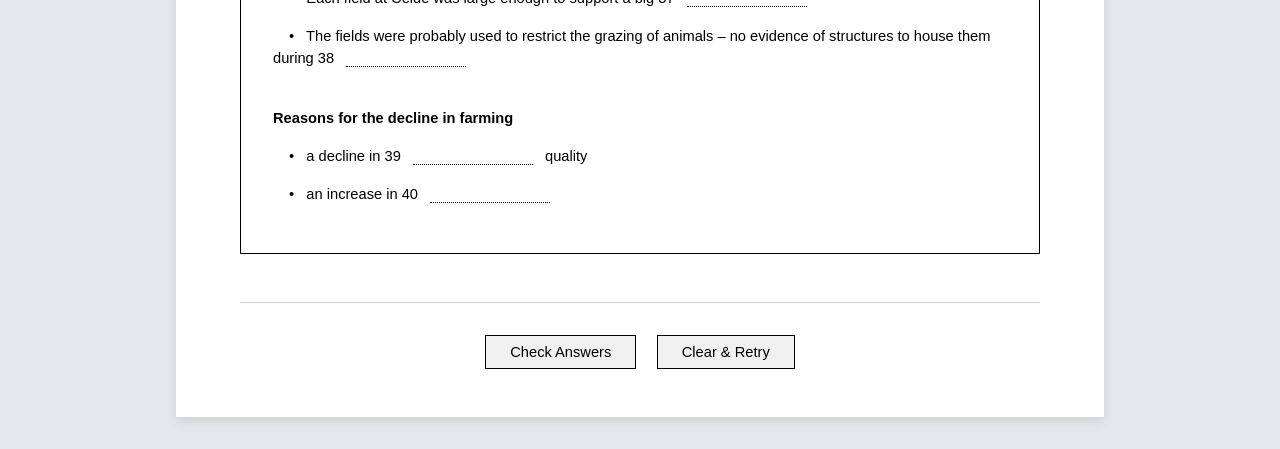
==== commit 7d176a53: "Revert merging writing tasks, keep side-by-side prompt and editor" ====
--- a/index.html
+++ b/index.html
@@ -27,7 +27,8 @@
                     <option value="reading_test2">Practice Reading Test 2</option>
                     <option value="reading_test3">Practice Reading Test 3</option>
                     <hr>
-                    <option value="writing_test">Practice Writing Test (All Tasks)</option>
+                    <option value="writing_test1">Writing Task 1 (Table)</option>
+                    <option value="writing_test2">Writing Task 2 (Table có thời gian)</option>
                 </select>
                 <button id="btn-shuffle" style="font-size: 1rem; padding: 0.3rem 0.8rem; margin-left: 1rem; border: 1px solid #000; background: #fff; cursor: pointer;" title="Xáo đề Listening: mỗi lần tự động chọn các part chưa làm, buộc làm đủ 5 lần để bao phủ toàn bộ">Xáo đề Listening</button>
                 <span id="listening-progress" style="font-size: 0.9rem; color: #555; margin-left: 0.3rem;"></span>
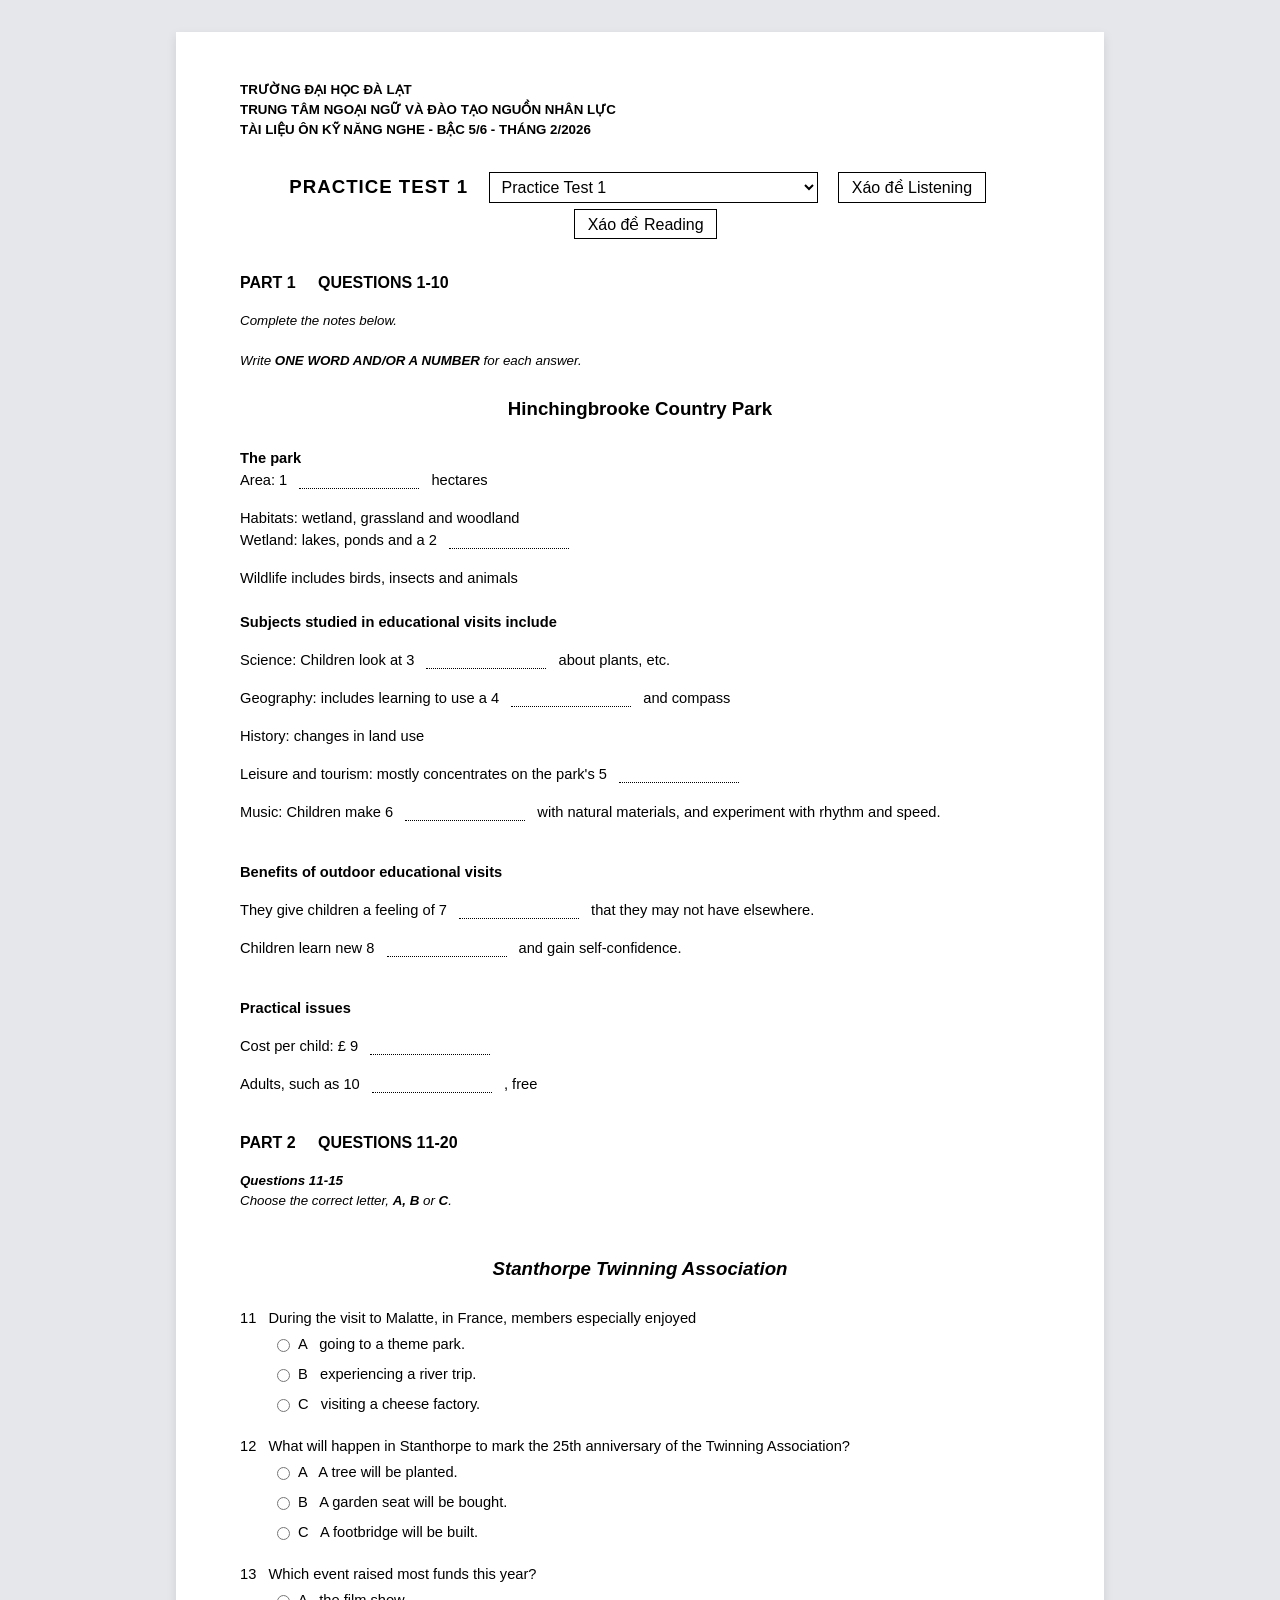
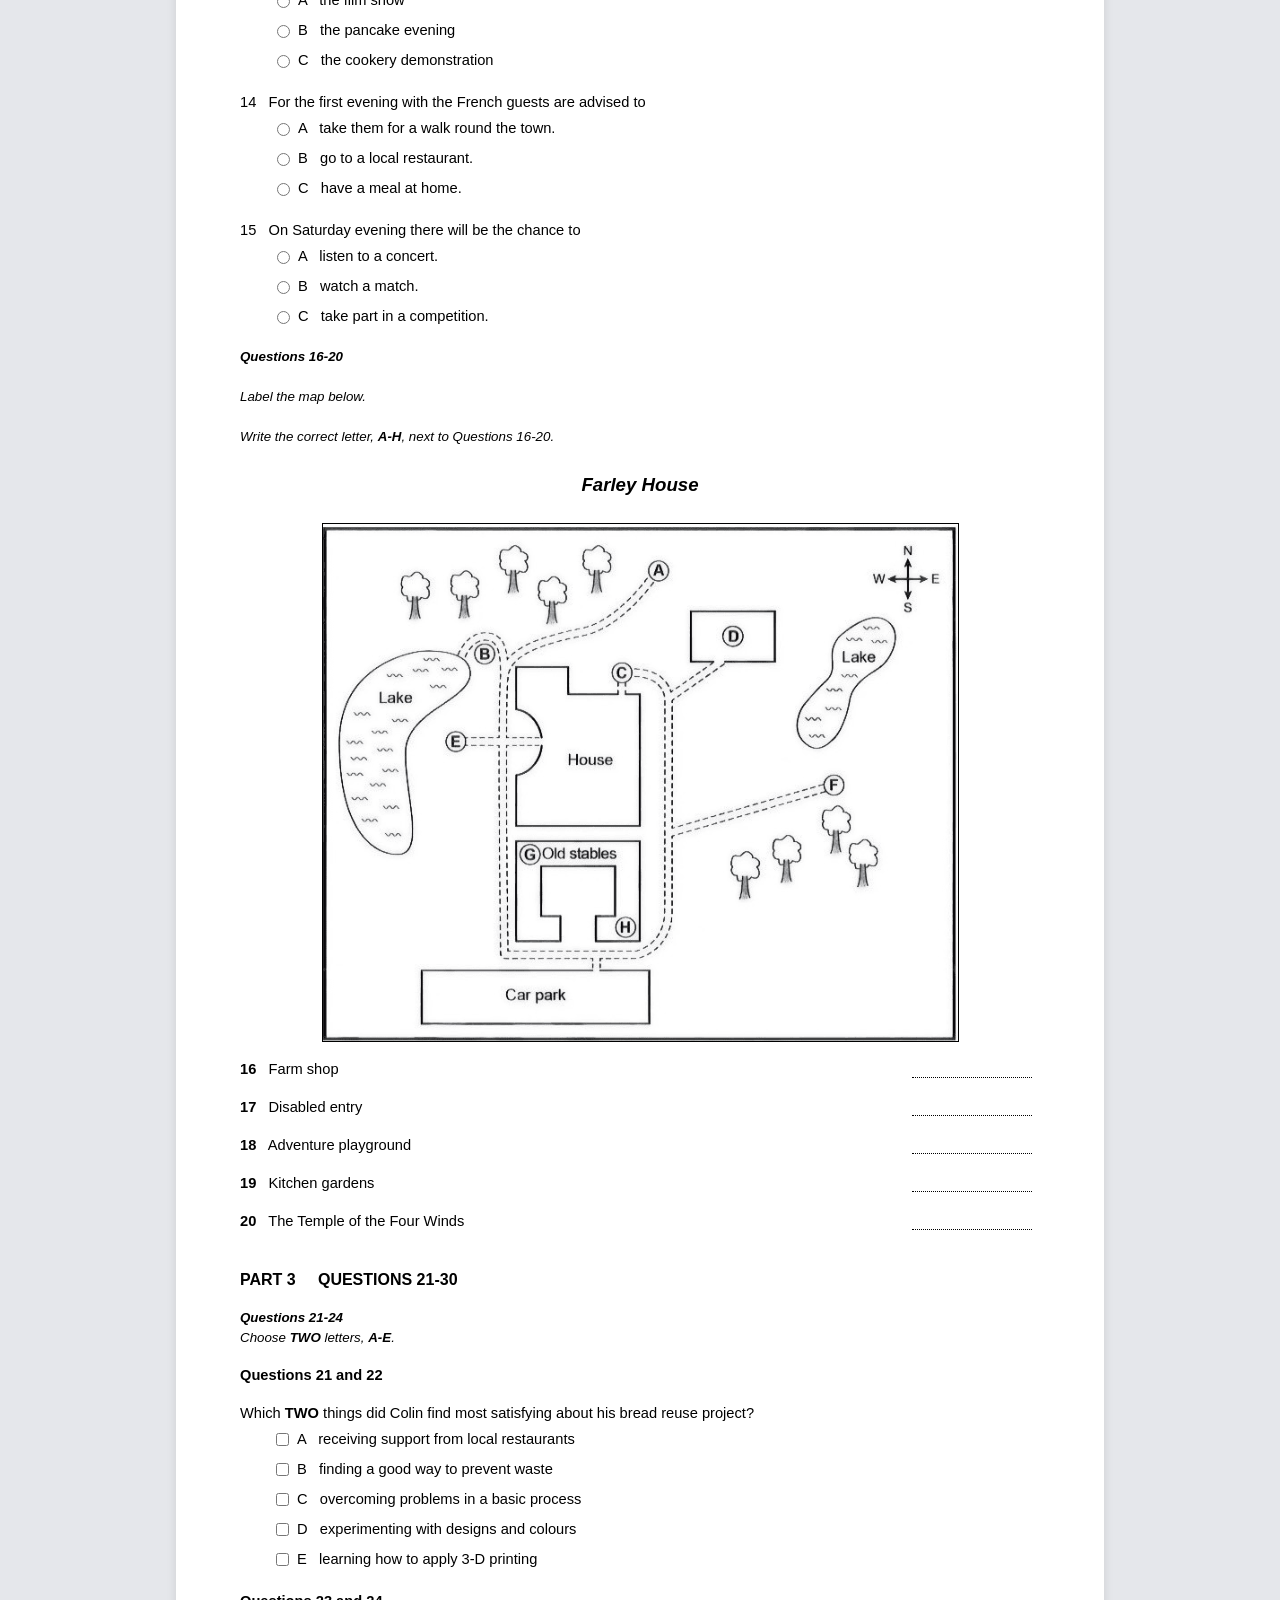
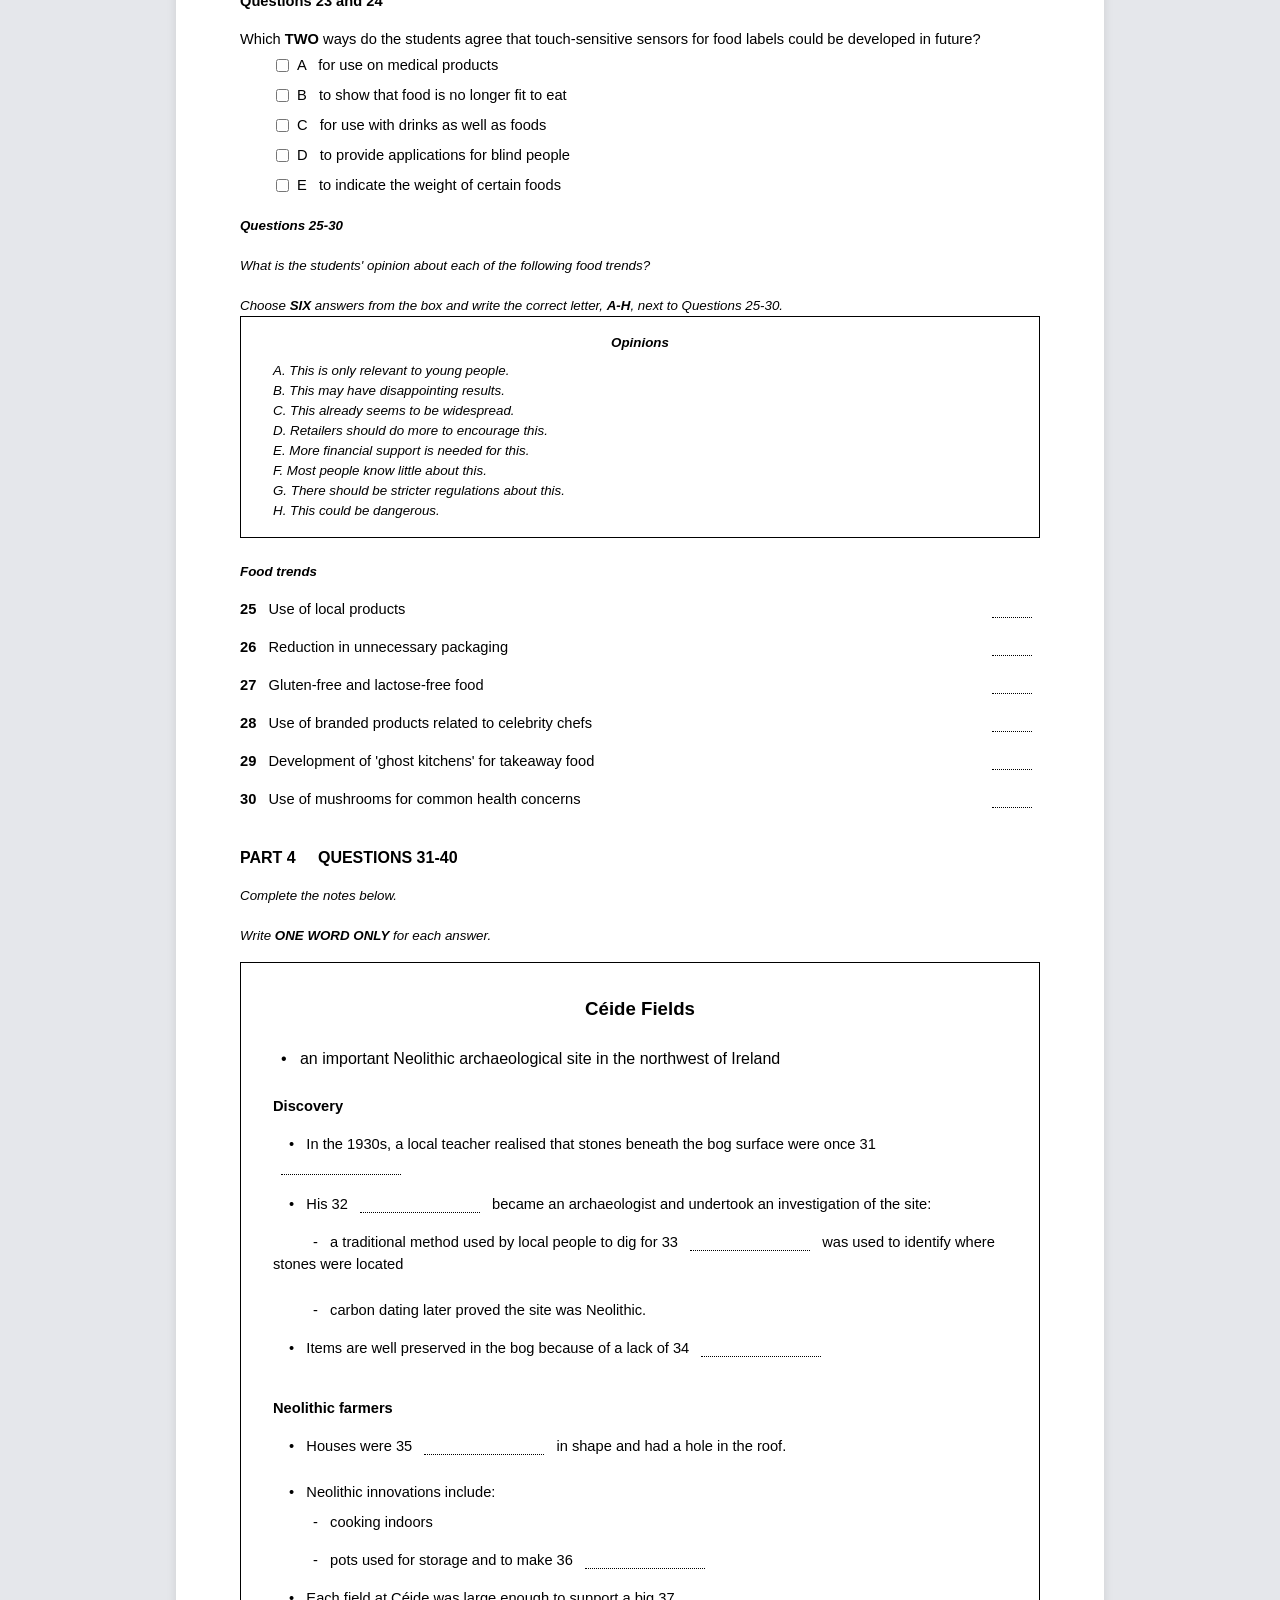
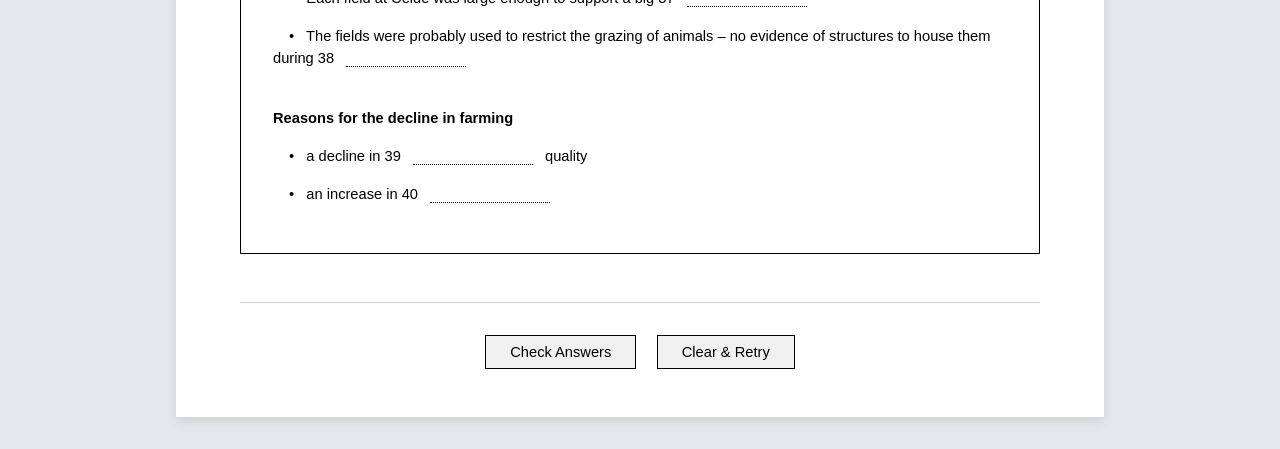
==== commit 5fede4c9: "Add Writing Task 2 (Essay) with Vietnamese translation" ====
--- a/index.html
+++ b/index.html
@@ -28,7 +28,8 @@
                     <option value="reading_test3">Practice Reading Test 3</option>
                     <hr>
                     <option value="writing_test1">Writing Task 1 (Table)</option>
-                    <option value="writing_test2">Writing Task 2 (Table có thời gian)</option>
+                    <option value="writing_test2">Writing Task 1 - Đề 2 (Table có thời gian)</option>
+                    <option value="writing_test3">Writing Task 2 (Essay)</option>
                 </select>
                 <button id="btn-shuffle" style="font-size: 1rem; padding: 0.3rem 0.8rem; margin-left: 1rem; border: 1px solid #000; background: #fff; cursor: pointer;" title="Xáo đề Listening: mỗi lần tự động chọn các part chưa làm, buộc làm đủ 5 lần để bao phủ toàn bộ">Xáo đề Listening</button>
                 <span id="listening-progress" style="font-size: 0.9rem; color: #555; margin-left: 0.3rem;"></span>
--- a/style.css
+++ b/style.css
@@ -274,36 +274,33 @@
     padding-right: 0;
 }
 
-/* Writing Layout */
+/* Writing Layout Vertical Stack */
 .writing-layout {
     display: flex;
-    gap: 2rem;
-    align-items: flex-start;
+    flex-direction: column;
+    gap: 1.5rem;
 }
 
 .writing-prompt-pane {
-    flex: 1;
+    width: 100%;
     font-size: 11pt;
     line-height: 1.6;
-    height: 75vh;
-    overflow-y: auto;
-    padding-right: 1.5rem;
-    border-right: 1px solid #ccc;
+    border: 1px solid #ccc;
     background: #fafafa;
     padding: 1.5rem;
+    box-sizing: border-box;
 }
 
 .writing-editor-pane {
-    flex: 1;
+    width: 100%;
     display: flex;
     flex-direction: column;
-    height: 75vh;
 }
 
 .essay-textarea {
-    flex: 1;
-    width: 100%;
-    resize: none;
+    width: 100%;
+    min-height: 300px;
+    resize: vertical;
     font-family: inherit;
     font-size: 11pt;
     line-height: 1.5;
